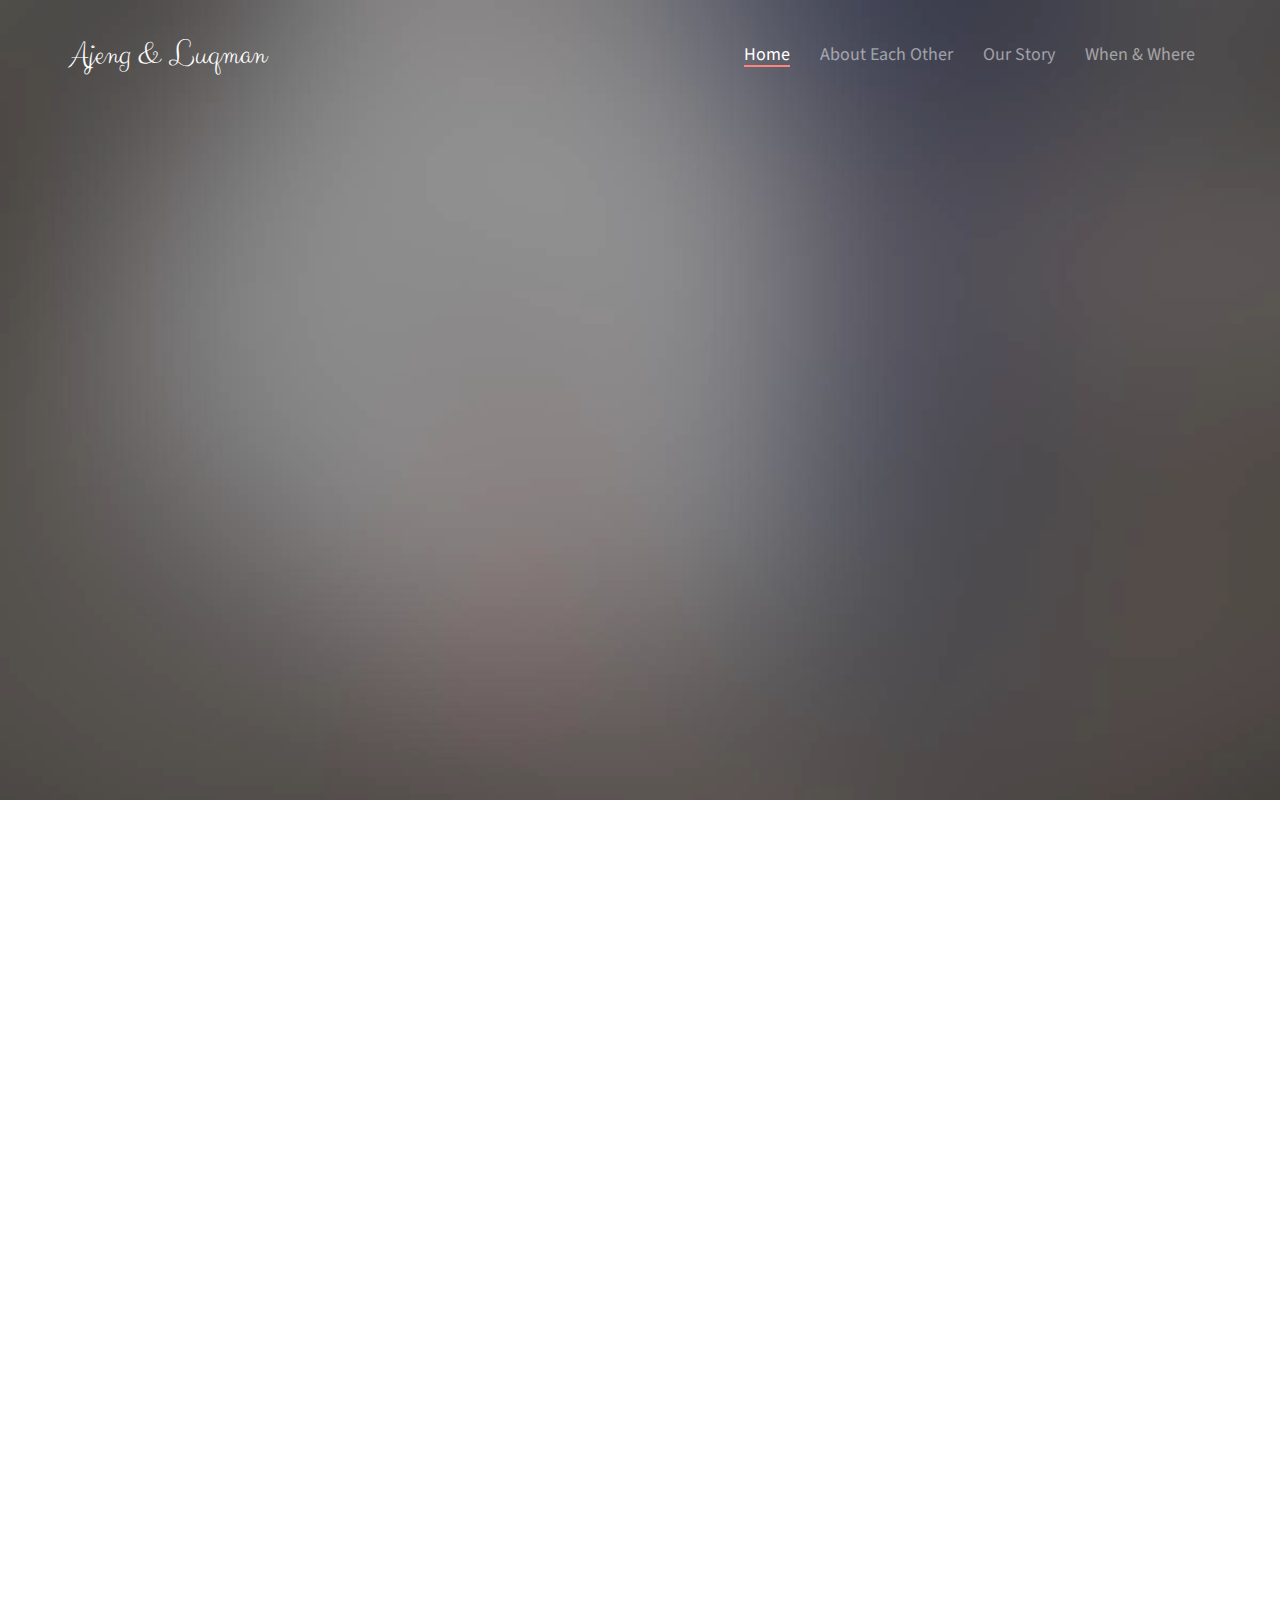
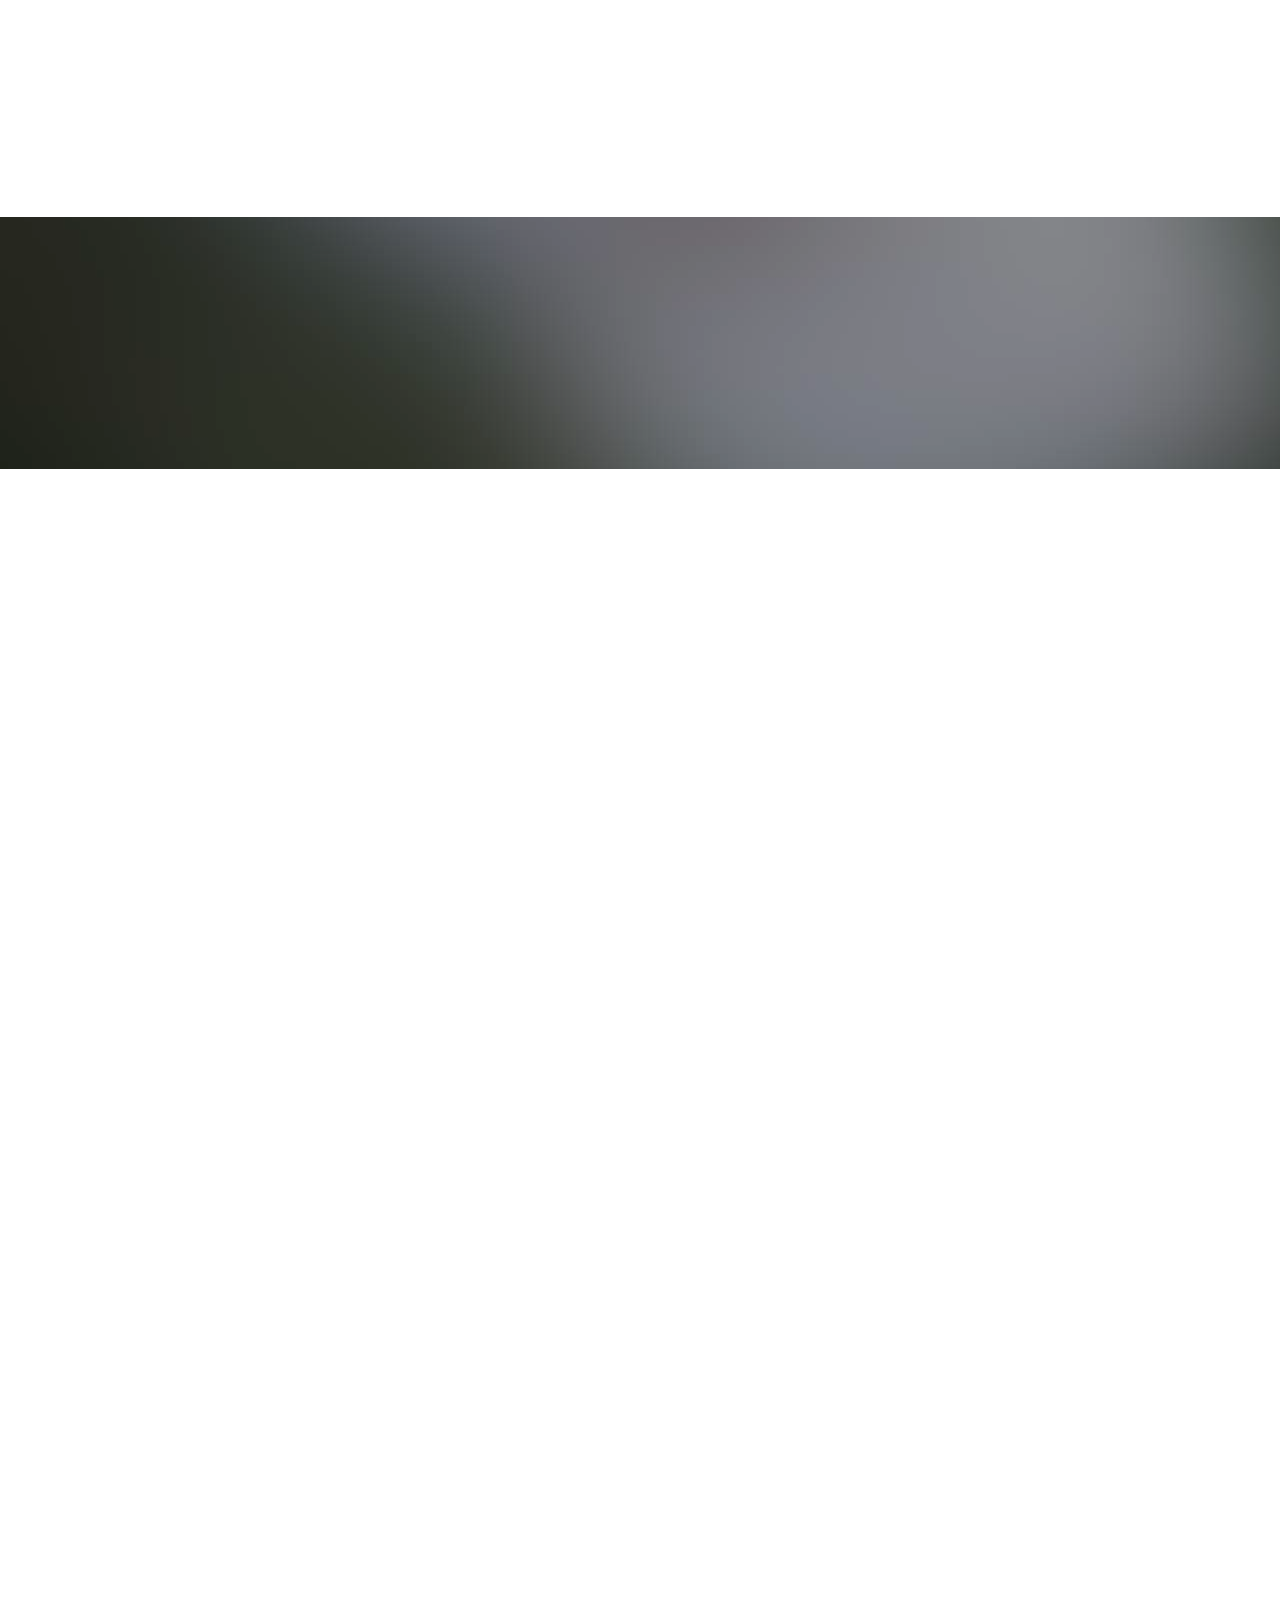
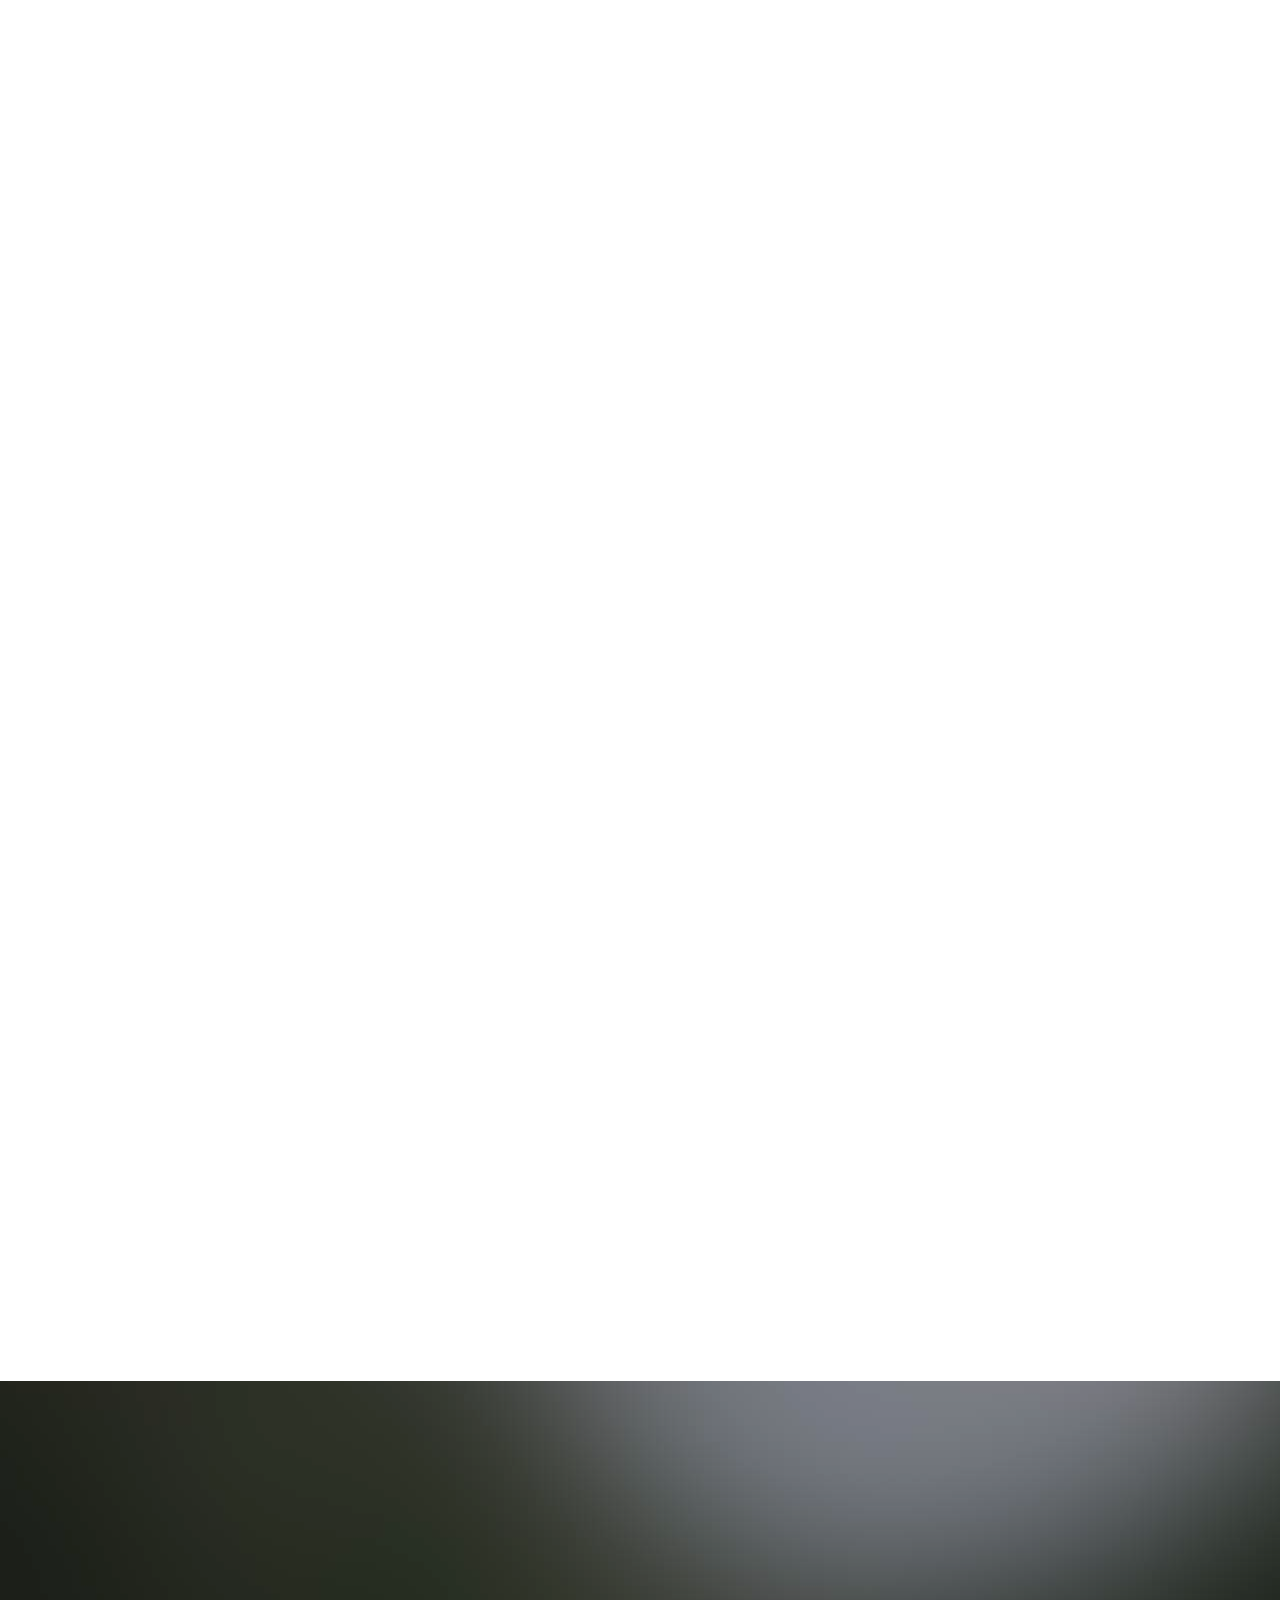
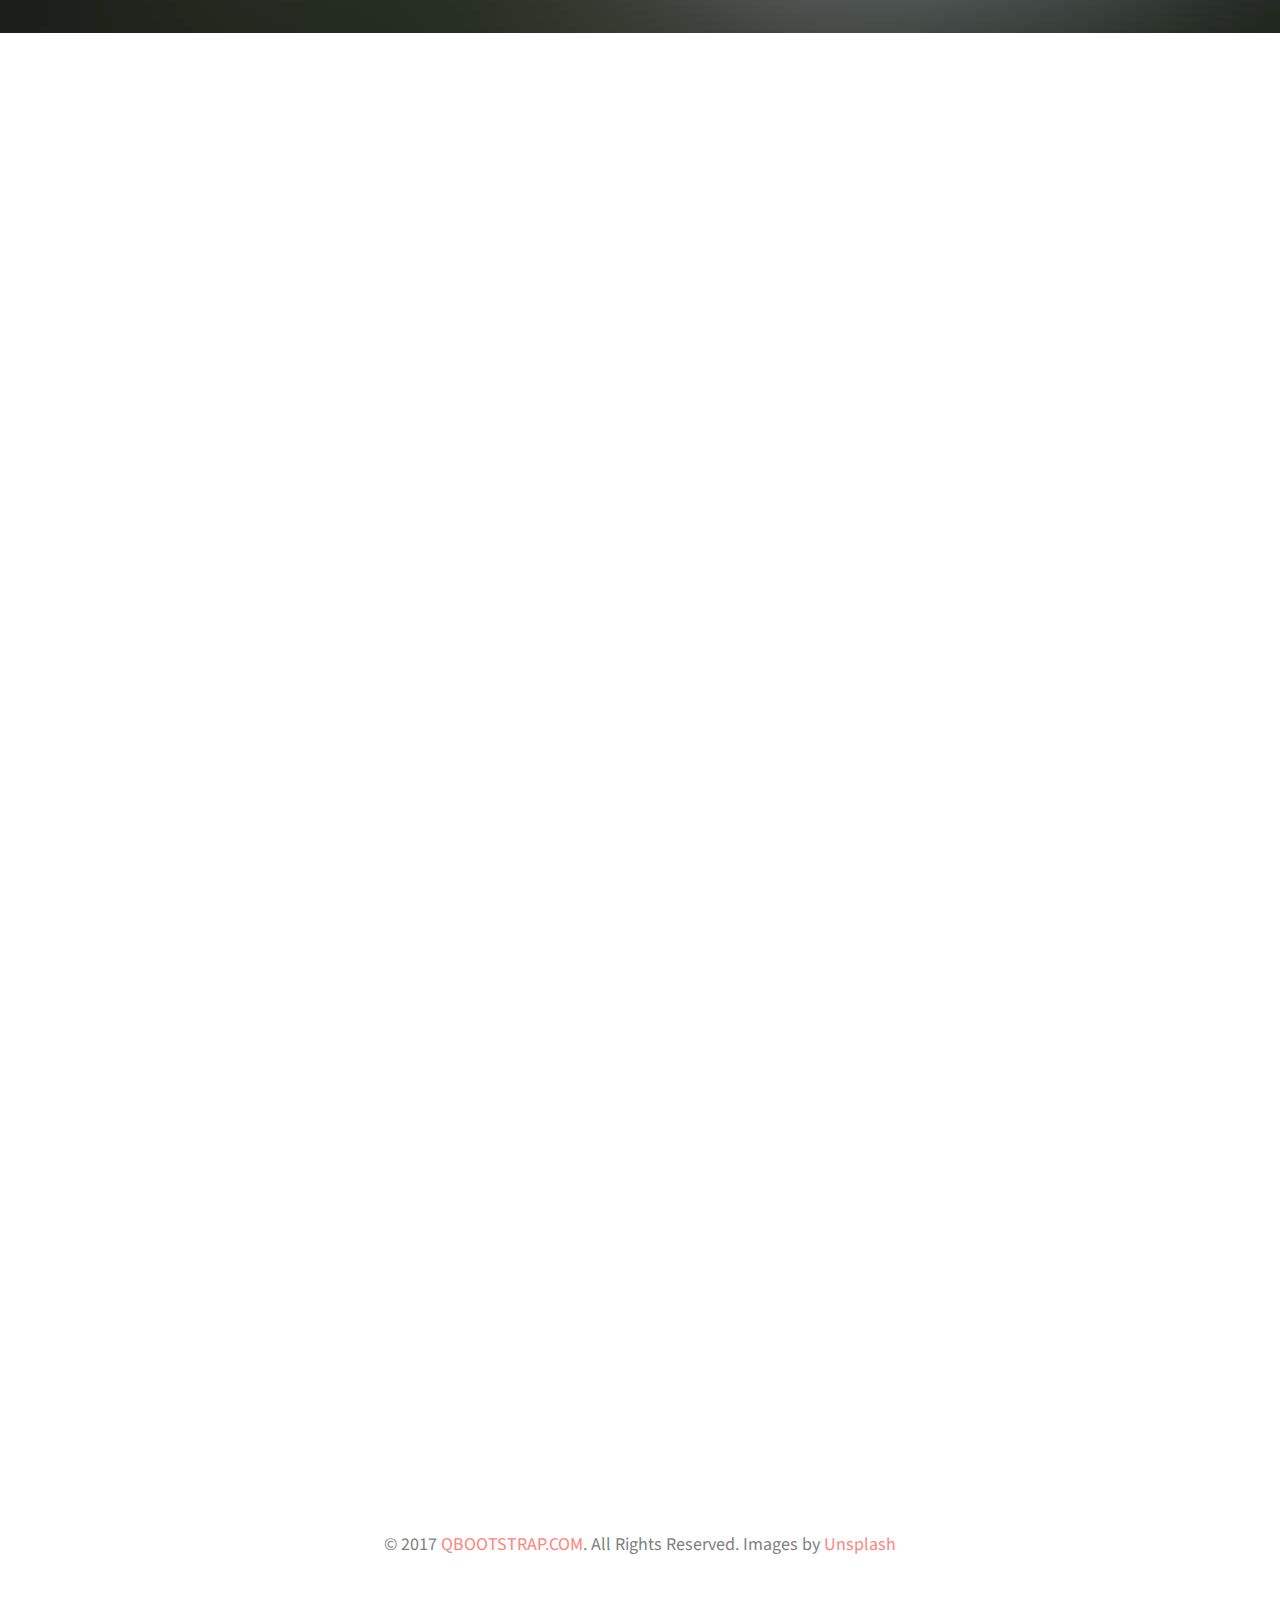
==== ajeng/index.html @ b1084ea9 "add wedding mini site" ====
<!DOCTYPE html>
<!--[if lt IE 7]>      <html class="no-js lt-ie9 lt-ie8 lt-ie7"> <![endif]-->
<!--[if IE 7]>         <html class="no-js lt-ie9 lt-ie8"> <![endif]-->
<!--[if IE 8]>         <html class="no-js lt-ie9"> <![endif]-->
<!--[if gt IE 8]><!--> <html class="no-js"> <!--<![endif]-->
	<head>
	<meta charset="utf-8">
	<meta http-equiv="X-UA-Compatible" content="IE=edge">
	<title>Ajeng & Luqman</title>
	<meta name="viewport" content="width=device-width, initial-scale=1">
	<meta name="description" content="Free HTML5 Template by QBOOTSTRAP.COM" />
	<meta name="keywords" content="free html5, free template, free bootstrap, html5, css3, mobile first, responsive" />
	<meta name="author" content="QBOOTSTRAP.COM" />

  <!-- 
	//////////////////////////////////////////////////////

	FREE HTML5 TEMPLATE 
	DESIGNED & DEVELOPED by QBOOTSTRAP.COM
		
	Website: 		http://qbootstrap.com/
	Email: 			info@qbootstrap.com
	Twitter: 		http://twitter.com/Q_bootstrap
	Facebook: 		https://www.facebook.com/Qbootstrap
	//////////////////////////////////////////////////////
	 -->

  	<!-- Facebook and Twitter integration -->
	<meta property="og:title" content=""/>
	<meta property="og:image" content=""/>
	<meta property="og:url" content=""/>
	<meta property="og:site_name" content=""/>
	<meta property="og:description" content=""/>
	<meta name="twitter:title" content="" />
	<meta name="twitter:image" content="" />
	<meta name="twitter:url" content="" />
	<meta name="twitter:card" content="" />

	<!-- Place favicon.ico and apple-touch-icon.png in the root directory -->
	<link rel="shortcut icon" href="favicon.ico">

	<link href='https://fonts.googleapis.com/css?family=Source+Sans+Pro:400,300,600,400italic,700' rel='stylesheet' type='text/css'>
	<link href="https://fonts.googleapis.com/css?family=Clicker+Script" rel="stylesheet">
	
	<!-- Animate.css -->
	<link rel="stylesheet" href="css/animate.css">
	<!-- Icomoon Icon Fonts-->
	<link rel="stylesheet" href="css/icomoon.css">
	<!-- Simple Line Icons -->
	<link rel="stylesheet" href="css/simple-line-icons.css">
	<!-- Owl Carousel -->
	<link rel="stylesheet" href="css/owl.carousel.min.css">
	<link rel="stylesheet" href="css/owl.theme.default.min.css">
	<!-- Magnific popup  -->
	<link rel="stylesheet" href="css/magnific-popup.css">
	<!-- Bootstrap  -->
	<link rel="stylesheet" href="css/bootstrap.css">
	
	<link rel="stylesheet" href="css/style.css">

	<!-- Modernizr JS -->
	<script src="js/modernizr-2.6.2.min.js"></script>
	<!-- FOR IE9 below -->
	<!--[if lt IE 9]>
	<script src="js/respond.min.js"></script>
	<![endif]-->

	</head>
	<body>
	<header role="banner" id="qbootstrap-header">
		<div class="container">
			<!-- <div class="row"> -->
		    <nav class="navbar navbar-default">
	        <div class="navbar-header">
	        	<!-- Mobile Toggle Menu Button -->
				<a href="#" class="js-qbootstrap-nav-toggle qbootstrap-nav-toggle" data-toggle="collapse" data-target="#navbar" aria-expanded="false" aria-controls="navbar"><i></i></a>
	          	<a class="navbar-brand" href="index.html">Ajeng &amp; Luqman</a> 
	        </div>
	        <div id="navbar" class="navbar-collapse collapse">
	          <ul class="nav navbar-nav navbar-right">
	            <li class="active"><a href="#" data-nav-section="home"><span>Home</span></a></li>
	            <li><a href="#" data-nav-section="groom-bride"><span>About Each Other</span></a></li>
	            <li><a href="#" data-nav-section="story"><span>Our Story</span></a></li>
	            <li><a href="#" data-nav-section="when-where"><span>When &amp; Where</span></a></li>
	          </ul>
	        </div>
		    </nav>
		  <!-- </div> -->
	  </div>
	</header>
	
	<div class="qbootstrap-hero" data-section="home">
		<div class="qbootstrap-overlay"></div>
		<div class="qbootstrap-cover text-center" data-stellar-background-ratio="0.5" style="background-image: url(images/cover_bg_3.jpg);">
			<div class="display-t">
				<div class="display-tc">
					<div class="container">
						<div class="col-md-10 col-md-offset-1">
							<div class="animate-box svg-sm colored">
								<img src="images/Bismillah_Calligraphy6.svg" class="svg" alt="Free HTML5 Bootstrap Template by QBootstrap.com">
								<h1 class="holder"><span>The Wedding of</span></h1>
								<h2>Ajeng &amp; Luqman</h2>
								<p>28.07.2019</p>
							</div>
						</div>
					</div>
				</div>
			</div>
		</div>
	</div>

	<div id="qbootstrap-couple" class="qbootstrap-section-gray">
		<div class="container">
			<div class="row animate-box">
				<div class="col-md-8 col-md-offset-2 animate-box">
					<div class="col-md-12 text-center section-heading svg-sm colored">
						<img src="images/flaticon/svg/005-two.svg" class="svg" alt="Free HTML5 Bootstrap Template by QBootstrap.com">
						<h2>Are Getting Married</h2>
						<p><strong>on July 28, 2019 &mdash; Pasar Minggu, Jakarta</strong></p>
					</div>
				</div>
			</div>
			<div class="row animate-box">
				<div class="col-md-8 col-md-offset-2 text-center">
						<div class="col-md-5 col-sm-5 col-xs-5 nopadding">
							<img src="images/bride.jpg" class="img-responsive" alt="Free HTML5 Bootstrap Template by QBootstrap.com">
							<h3>Wilujeng Laksmi</h3>
							<span>Bride</span>
						</div>
					
					<div class="col-md-2 col-sm-2 col-xs-2 nopadding"><h2 class="amp-center"><img src="images/flaticon/svg/003-luxury.svg" class="svg img-responsive" alt="Free HTML5 Bootstrap Template by QBootstrap.com"></h2></div>
					<div class="col-md-5 col-sm-5 col-xs-5 nopadding">
						<img src="images/groom.jpg" class="img-responsive" alt="Free HTML5 Bootstrap Template by QBootstrap.com">
						<h3>Luqman Sungkar</h3>
						<span>Groom</span>
					</div>
				</div>
			</div>
		</div>
	</div>
	
	<div id="qbootstrap-countdown" data-stellar-background-ratio="0.5" style="background-image: url(images/cover_bg_2.jpg);" data-section="wedding-day">
		<div class="overlay"></div>
		<div class="display-over">
			<div class="container">
				<div class="row animate-box">
					<div class="col-md-12 section-heading text-center svg-sm colored">
						<img src="images/flaticon/svg/006-flower-bell-outline-design-variant-with-vines-and-leaves.svg" class="svg" alt="Free HTML5 Bootstrap Template by QBootstrap.com">
						<h2 class="">The Wedding Day</h2>
						<span class="datewed">Ahad, 28 Juli 2019</span>
					</div>
				</div>
				<div class="row animate-box">
					<div class="col-md-8 col-md-offset-2 text-center">
						<p class="countdown">
							<span id="days"></span>
							<span id="hours"></span>
							<span id="minutes"></span>
							<span id="seconds"></span>
						</p>
					</div>
				</div>
			</div>
		</div>
	</div>

	<div id="qbootstrap-groom-bride" data-section="groom-bride">
		<div class="container">
			<div class="row animate-box">
				<div class="col-md-8 col-md-offset-2">
					<div class="col-md-12 text-center section-heading svg-sm-2 colored">
						<h2>About Each Other</h2>
					</div>
				</div>
			</div>
			<div class="row">
				<div class="col-md-6">
					<div class="couple bride text-center animate-box">
						<img src="images/bride.jpg" class="img-responsive" alt="Free HTML5 Bootstrap Template by QBootstrap.com">
						<div class="desc">
							<h2>Wilujeng Laksmi</h2>
							<p>Pada dasarnya saya tidak banyak berbicara dan bercerita. Hanya kepada sebagian orang, yang saya nyaman kepadanya, atau orang tersebut menunjukkan antusiasme terhadap cerita saya, barulah saya bisa bercerita banyak. Ajeng memenuhi kedua kriteria tersebut. Ditambah lagi, kami memiliki cukup banyak kemiripan walau di hal-hal sepele seperti hobi dan selera humor. Momen-momen mengobrol bersama Ajeng selalu menjadi momen yang saya nantikan. Selalu menyenangkan rasanya berbicara dengannya. Saya sering membayangkan, ingin menjalani hidup bersama orang yang seperti itu. Sayangnya saya tidak segera menyadari perasaan tersebut. </p>

							<p>Perlu waktu cukup lama bagi saya untuk menyadari perasaan saya kepada Ajeng. Ternyata yang saya cari, sudah berada tak jauh dari saya. Segera setelah memahami perasaan tersebut, saya mencoba memantapkan hati. Berdoa, meminta petunjuk kepada yang maha mengetahui. Saya pun memahami bahwa mencari pasangan hidup, tidak sekedar mencari teman ngobrol saja. Pasangan hidup tersebut akan menjadi partner saya dalam melakukan ibadah terpanjang dalam hidup saya, in syaa Allah. Oleh karena itu, saya pun memulai usaha untuk mengenal Ajeng lebih jauh.</p>

							<p>Hasil dari proses mengenal tersebut jauh melebihi ekspektasi saya. Ajeng lebih dari sekedar teman mengobrol yang asik. Ajeng memiliki pengetahuan agama yang baik, cita-cita yang mulia, visi hidup yang sejalan dengan saya, sifat yang lembut, dan banyak lagi hal lainnya yang membuat saya merasa mantap untuk melanjutkan ke jenjang yang lebih serius. Pilihan ini merupakan pilihan yang saya sandarkan keputusannya, baik-tidaknya, kepada Allah. Saya yakin, Allah akan halangi jika keputusan yang saya ambil buruk bagi saya, dan Allah akan mudahkan jika keputusan tersebut baik bagi saya. Maasyaa Allah, banyak sekali kemudahan yang Allah berikan dalam ikhtiar saya untuk menuju pernikahan dengan Ajeng. Begitu pula rasa tenang dan yakin yang terus menerus ada dalam hati saya. Dua hal yang tidak saya rasakan dalam ikhtiar-ikhtiar saya sebelumnya.</p>
								
							<p>In syaa Allah, bersama Ajeng, usaha mencapai Jannah-Nya menjadi lebih menyenangkan dan bermakna<br>
								Semoga Allah mampukan kami untuk mencapai Jannah-Nya</p>
						</div>
					</div>
				</div>
				<div class="col-md-6">
					<div class="couple groom text-center animate-box">
						<img src="images/groom.jpg" class="img-responsive" alt="Free HTML5 Bootstrap Template by QBootstrap.com">
						<div class="desc">
							<h2>Luqman Sungkar</h2>
							<p>Saya pernah membayangkan diri saya menikah di usia muda. Namun meski sudah pernah dibayangkan, mendapat ajakan dari seorang laki-laki untuk berproses menuju pernikahan, seperti mendapat kejutan di hari yang bukan ulang tahunmu atau seperti hujan di tengah kemarau panjang. Namun lagi, betapapun mengejutkannya, hujan di kemarau panjang selalu saja menyejukkan. Serta mendapatkan kejutan meski di hari yang salah, tetap saja menyenangkan.</p>
							<p>Bicara mengenai perkenalan, saya tidak sebaik itu mengenal seorang Luqman Sungkar. Hanya sebagian kecil saja, dari yang terlihat sehari-hari. Saya hanya mengetahui beberapa cerita di masa lalunya. Tentang hewan kecil yang berenang di tempat penyimpanan air milik sekolahnya. Tentang seorang anak laki-laki yang berangan menjadi astronot. Tentang mimpi-mimpi besarnya yang begitu mulia –semoga Allah swt memampukannya.</p>
							<p>Salah satu bagian terbaik dari mengenalnya adalah, bagaimana ia berinteraksi dengan ketiga adiknya, bagaimana sikap santunnya kepada sang ibu, dan betapa ia mengidolakan ayahnya.</p>
							<p>Bila menikah butuh proses pengenalan yang lama, maka saya tidak akan siap menikah dengannya. Tidak saat ini, tidak di hari-hari berikutnya. Namun saya percaya, bahwa pernikahan adalah belajar menerima seluas-luasnya. Sehingga seluruh informasi tidak esensial yang diketahui sebelumnya, menjadi tak begitu bermakna.</p>
							<p>Menerima lamarannya adalah sebuah keberanian yang tidak saya duga bisa saya lakukan. Sekaligus menghadirkan perasaan yang hangat dan tenang. Alasannya begitu sederhana dan tidak dibuat-buat : Sebab dialah orangnya.
							Meski konon pernikahan itu berat, setidaknya saya bersyukur: kelak di sepanjang perjalanan, saya punya teman bercerita yang paling menyenangkan yang pernah saya temui. Semoga Allah swt senantiasa meridhoi perjalanan kami.</p>
							<p>Bila pernikahan adalah ibadah<br>
							Maka bersama dengannya tak akan pernah sia-sia<br>
							Maka bersama dengannya, insyaAllah kami melangkah sedikit lebih dekat kepada-Nya.</p>
						</div>
					</div>
				</div>
				
			</div>
		</div>
	</div>

	<div id="qbootstrap-testimonials" class="qbootstrap-greetings" data-section="greetings" data-stellar-background-ratio="0.5" style="background-image: url(images/cover_bg_1.jpg);">
		<div class="overlay"></div>	
		</div>

	<div id="qbootstrap-story" data-section="story">
		<div class="container">
			<div class="row animate-box">
				<div class="col-md-8 col-md-offset-2">
					<div class="col-md-12 text-center section-heading svg-sm-2">
						<img src="images/flaticon/svg/003-luxury.svg" class="svg" alt="Free HTML5 Bootstrap Template by QBootstrap.com">
						<h2>Our Story</h2>
					</div>
				</div>
			</div>
			<div class="row">
				<div class="col-md-12">
					<ul class="timeline animate-box">
						<li class="animate-box">
							<div class="timeline-badge" style="background-image:url(images/couple-1.jpg);"></div>
							<div class="timeline-panel">
								<div class="overlay"></div>
								<div class="timeline-heading">
								</div>
								<div class="timeline-body">
									<p>Pertama kali Ajeng bekerja di Flip. Saat itu Ajeng dan Luqman belum begitu menyadari kehadiran satu sama lain. Tidak ada kesan yang istimewa, semua interaksi dan pembicaraan dilakukan dalam konteks pekerjaan.</p>
								</div>
							</div>
						</li>
						<li class="timeline-inverted animate-box">
							<div class="timeline-badge" style="background-image:url(images/couple-2.jpg);"></div>
							<div class="timeline-panel">
								<div class="overlay overlay-2"></div>
								<div class="timeline-body">
									<p>Pertengahan Januari niat untuk membuka hubungan yang lebih serius, membawa Luqman berinteraksi dan berbincang lebih jauh dengan Ajeng. Sedangkan Ajeng sendiri mendapati Luqman sebagai lawan bicara yang menyenangkan. Ajeng tertarik dengan semua cerita dan ide-ide diskusi yang Luqman berikan. Mereka memiliki ketertarikan yang sama pada buku, film, dan beberapa kegiatan di samping pekerjaan. Dalam masa ini, Luqman mengumpulkan keberanian untuk mengajukan sebuah pertanyaan penting. Sedangkan Ajeng berusaha menata hati agar tak jatuh hati terlebih dahulu.</p>
								</div>
							</div>
						</li>
						<li class="animate-box">
							<div class="timeline-badge" style="background-image:url(images/couple-3.jpg);"></div>
							<div class="timeline-panel">
								<div class="overlay"></div>
								<div class="timeline-body">
									<p>Kecocokkan satu sama lain, dukungan orang tua, serta do’a-do’a yang menguatkan keyakinan, membuat Luqman memberanikan diri untuk menanyakan keinginannya untuk melakukan proses menuju pernikahan dengan Ajeng. Permintaan yang datang tiba-tiba tersebut akhirnya dijawab Ajeng satu pekan kemudian. Proses dilanjutkan dengan didampingi murabbi masing-masing.</p>
								</div>
							</div>
						</li>
						<li class="timeline-inverted animate-box">
							<div class="timeline-badge" style="background-image:url(images/couple-4.jpg);"></div>
							<div class="timeline-panel">
								<div class="overlay overlay-2"></div>
								<div class="timeline-body">
									<p>Di pertengahan Ramadhan, Ajeng dan Luqman didampingi murabbi masing-masing melakukan nazhar pertama, di kantor salah satu murabbi mereka. Pertemuan tersebut sangat singkat. Hanya ada beberapa pertanyaan penting dan mendasar yang ditanyakan. Keesokan harinya, kedua belah pihak menyatakan kesediaannya untuk melanjutkan proses.</p>
								</div>
							</div>
						</li>
						<li class="animate-box">
							<div class="timeline-badge" style="background-image:url(images/couple-5.jpg);"></div>
							<div class="timeline-panel">
								<div class="overlay"></div>
								<div class="timeline-body">
									<p>Tepat satu bulan setelah Luqman bertanya pada Ajeng mengenai niatnya, ia datang seorang diri ke rumah Ajeng. Hari itu adalah pertama kali Luqman menjabat tangan seorang ayah dari perempuan yang insyaAllah akan ia nikahi. Di hari itu, Luqman memperkenalkan dirinya secara langsung di depan keluarga Ajeng. Kedatangannya disambut dengan hangat, orang tua Ajeng sepenuhnya menerima kehadiran Luqman.</p>
								</div>
							</div>
						</li>
						<li class="timeline-inverted animate-box">
							<div class="timeline-badge" style="background-image:url(images/couple-6.jpg);"></div>
							<div class="timeline-panel">
								<div class="overlay overlay-2"></div>
								<div class="timeline-body">
									<p>Orang tua Luqman datang ke rumah Ajeng. Ketika itu, dimulailah pembicaraan mengenai khitbah dan pernikahan. Restu kedua belah pihak orang tua telah mengiringi. Tak hanya Ajeng dan Luqman, kedua orang tua mereka tengah mempersiapkan diterimanya anggota keluarga baru yang terjalin lewat pernikahan putra dan putrinya.</p>
								</div>
							</div>
						</li>
						<li class="animate-box">
							<div class="timeline-badge" style="background-image:url(images/couple-7.jpg);"></div>
							<div class="timeline-panel">
								<div class="overlay"></div>
								<div class="timeline-heading">
									<h3 class="timeline-title">Khitbah</h3>
								</div>
								<div class="timeline-body">
									<p>Tepat dua bulan setelah proses pertama dari rangkaian ta’aruf, Luqman dan beberapa perwakilan keluarga besarnya, datang ke rumah salah satu bude Ajeng. Hari itu, diwakilkan seorang perantara, Luqman melamar Ajeng di hadapan keluarga besarnya. Kedua keluarga saling menyambut dengan bahagia dan suka cita. Tinggal menghitung hari sebelum hari pernikahan tiba.</p>
								</div>
							</div>
						</li>
						<li class="timeline-inverted animate-box">
							<div class="timeline-badge" style="background-image:url(images/couple-8.jpg);"></div>
							<div class="timeline-panel">
								<div class="overlay overlay-2"></div>
								<div class="timeline-heading">
									<h3 class="timeline-title">In syaa Allah Menikah</h3>
								</div>
								<div class="timeline-body">
									<p></p>
								</div>
							</div>
						</li>
			    	</ul>
				</div>
			</div>
		</div>
	</div>
	

	<div id="qbootstrap-testimonials" class="qbootstrap-greetings" data-section="greetings" data-stellar-background-ratio="0.5" style="background-image: url(images/cover_bg_1.jpg);">
	<div class="overlay"></div>	
	</div>

	<div id="qbootstrap-when-where" data-section="when-where">
		<div class="container">
			<div class="row animate-box">
				<div class="col-md-8 col-md-offset-2">
					<div class="col-md-12 text-center section-heading svg-sm colored">
						<img src="images/flaticon/svg/005-two.svg" class="svg" alt="Free HTML5 Bootstrap Template by QBootstrap.com">
						<h2>Akad &amp; Walimatul 'Urs</h2>
						<div class="row">
					</div>
					</div>
				</div>
			</div>
			<div class="row row-bottom-padded-md">
				<div class="col-md-6 text-center animate-box">
					<div class="wedding-events">
						<div class="desc">
							<h3>Akad Nikah</h3>
							<div class="row">
								<div class="col-md-2 col-md-push-5">
									<div class="icon-tip">
										<span class="icon"><i class="icon-heart-o"></i></span>
									</div>
								</div>
								<div class="col-md-5 col-md-pull-1">
									<div class="date">
										<i class="icon-calendar"></i>
										<span>Ahad</span>
										<span>28 Juli 2019</span>
									</div>
								</div>
								<div class="col-md-5 col-md-pull-1">
									<div class="date">
										<i class="icon-clock2"></i>
										<span>08:00</span>
										<span>09:00</span>
									</div>
								</div>
							</div>
						</div>
					</div>
				</div>
				<div class="col-md-6 text-center animate-box">
					<div class="wedding-events">
						<div class="desc">
							<h3>Walimatul 'Urs</h3>
							<div class="row">
								<div class="col-md-2 col-md-push-5">
									<div class="icon-tip">
										<span class="icon"><i class="icon-heart-o"></i></span>
									</div>
								</div>
								<div class="col-md-5 col-md-pull-1">
									<div class="date">
										<i class="icon-calendar"></i>
										<span>Ahad</span>
										<span>28 Juli 2019</span>
									</div>
								</div>
								<div class="col-md-5 col-md-pull-1">
									<div class="date">
										<i class="icon-clock2"></i>
										<span>11:00</span>
										<span>13:00</span>
									</div>
								</div>
							</div>
						</div>
					</div>
				</div>
			</div>
			<div class="row">
				<div class="col-md-12">
					<div id="map" class="qbootstrap-map">
						<iframe src="https://www.google.com/maps/embed?pb=!1m18!1m12!1m3!1d3965.964479935704!2d106.84302775036504!3d-6.26840196308825!2m3!1f0!2f0!3f0!3m2!1i1024!2i768!4f13.1!3m3!1m2!1s0x2e69f2463b9e4ad3%3A0x6799f1fb2db9305b!2sMasjid+Nurul+Badar!5e0!3m2!1sid!2sid!4v1562260552574!5m2!1sid!2sid" style="width: 100%" height="450" frameborder="0" style="border:0" allowfullscreen></iframe>
					</div>
				</div>
			</div>
		</div>
		</div>
	</div>

	<footer id="footer" role="contentinfo">
		<div class="container">
			<div class="row row-bottom-padded-sm">
				<div class="col-md-12">
					<p class="copyright text-center">&copy; 2017 <a href="https://qbootstrap.com">QBOOTSTRAP.COM</a>. All Rights Reserved. Images by <a href="http://unsplash.com/" target="_blank">Unsplash</a></p>
				</div>
			</div>
		</div>
	</footer>
	
	
	<!-- jQuery -->
	<script src="js/jquery.min.js"></script>
	<!-- jQuery Easing -->
	<script src="js/jquery.easing.1.3.js"></script>
	<!-- Bootstrap -->
	<script src="js/bootstrap.min.js"></script>
	<!-- Waypoints -->
	<script src="js/jquery.waypoints.min.js"></script>
	<!-- YTPlayer -->
	<script src="js/jquery.mb.YTPlayer.min.js"></script>
	<!-- Flexslider -->
	<script src="js/jquery.flexslider-min.js"></script>
	<!-- Owl Carousel -->
	<script src="js/owl.carousel.min.js"></script>
	<!-- Parallax -->
	<script src="js/jquery.stellar.min.js"></script>
	<!-- Magnific Popup -->
	<script src="js/jquery.magnific-popup.min.js"></script>
	<script src="js/magnific-popup-options.js"></script>
	<!-- Main JS (Do not remove) -->
	<script src="js/main.js"></script>

	</body>
</html>
---- ajeng/css/icomoon.css ----
@font-face {
	font-family: 'icomoon';
	src:url('../fonts/icomoon/icomoon.eot?qtatmt');
	src:url('../fonts/icomoon/icomoon.eot?qtatmt#iefix') format('embedded-opentype'),
		url('../fonts/icomoon/icomoon.ttf?qtatmt') format('truetype'),
		url('../fonts/icomoon/icomoon.woff?qtatmt') format('woff'),
		url('../fonts/icomoon/icomoon.svg?qtatmt#icomoon') format('svg');
	font-weight: normal;
	font-style: normal;
}

[class^="icon-"], [class*=" icon-"] {
	font-family: 'icomoon';
	speak: none;
	font-style: normal;
	font-weight: normal;
	font-variant: normal;
	text-transform: none;
	line-height: 1;

	/* Better Font Rendering =========== */
	-webkit-font-smoothing: antialiased;
	-moz-osx-font-smoothing: grayscale;
}

.icon-glass:before {
	content: "\f000";
}
.icon-music:before {
	content: "\f001";
}
.icon-search2:before {
	content: "\f002";
}
.icon-envelope-o:before {
	content: "\f003";
}
.icon-heart:before {
	content: "\f004";
}
.icon-star:before {
	content: "\f005";
}
.icon-star-o:before {
	content: "\f006";
}
.icon-user:before {
	content: "\f007";
}
.icon-film:before {
	content: "\f008";
}
.icon-th-large:before {
	content: "\f009";
}
.icon-th:before {
	content: "\f00a";
}
.icon-th-list:before {
	content: "\f00b";
}
.icon-check:before {
	content: "\f00c";
}
.icon-close:before {
	content: "\f00d";
}
.icon-remove:before {
	content: "\f00d";
}
.icon-times:before {
	content: "\f00d";
}
.icon-search-plus:before {
	content: "\f00e";
}
.icon-search-minus:before {
	content: "\f010";
}
.icon-power-off:before {
	content: "\f011";
}
.icon-signal:before {
	content: "\f012";
}
.icon-cog:before {
	content: "\f013";
}
.icon-gear:before {
	content: "\f013";
}
.icon-trash-o:before {
	content: "\f014";
}
.icon-home:before {
	content: "\f015";
}
.icon-file-o:before {
	content: "\f016";
}
.icon-clock-o:before {
	content: "\f017";
}
.icon-road:before {
	content: "\f018";
}
.icon-download:before {
	content: "\f019";
}
.icon-arrow-circle-o-down:before {
	content: "\f01a";
}
.icon-arrow-circle-o-up:before {
	content: "\f01b";
}
.icon-inbox:before {
	content: "\f01c";
}
.icon-play-circle-o:before {
	content: "\f01d";
}
.icon-repeat2:before {
	content: "\f01e";
}
.icon-rotate-right:before {
	content: "\f01e";
}
.icon-refresh:before {
	content: "\f021";
}
.icon-list-alt:before {
	content: "\f022";
}
.icon-lock:before {
	content: "\f023";
}
.icon-flag:before {
	content: "\f024";
}
.icon-headphones:before {
	content: "\f025";
}
.icon-volume-off:before {
	content: "\f026";
}
.icon-volume-down:before {
	content: "\f027";
}
.icon-volume-up:before {
	content: "\f028";
}
.icon-qrcode:before {
	content: "\f029";
}
.icon-barcode:before {
	content: "\f02a";
}
.icon-tag:before {
	content: "\f02b";
}
.icon-tags:before {
	content: "\f02c";
}
.icon-book:before {
	content: "\f02d";
}
.icon-bookmark:before {
	content: "\f02e";
}
.icon-print:before {
	content: "\f02f";
}
.icon-camera:before {
	content: "\f030";
}
.icon-font:before {
	content: "\f031";
}
.icon-bold:before {
	content: "\f032";
}
.icon-italic:before {
	content: "\f033";
}
.icon-text-height:before {
	content: "\f034";
}
.icon-text-width:before {
	content: "\f035";
}
.icon-align-left:before {
	content: "\f036";
}
.icon-align-center2:before {
	content: "\f037";
}
.icon-align-right:before {
	content: "\f038";
}
.icon-align-justify2:before {
	content: "\f039";
}
.icon-list:before {
	content: "\f03a";
}
.icon-dedent:before {
	content: "\f03b";
}
.icon-outdent:before {
	content: "\f03b";
}
.icon-indent:before {
	content: "\f03c";
}
.icon-video-camera:before {
	content: "\f03d";
}
.icon-image:before {
	content: "\f03e";
}
.icon-photo:before {
	content: "\f03e";
}
.icon-picture-o:before {
	content: "\f03e";
}
.icon-pencil:before {
	content: "\f040";
}
.icon-map-marker:before {
	content: "\f041";
}
.icon-adjust:before {
	content: "\f042";
}
.icon-tint:before {
	content: "\f043";
}
.icon-edit:before {
	content: "\f044";
}
.icon-pencil-square-o:before {
	content: "\f044";
}
.icon-share-square-o:before {
	content: "\f045";
}
.icon-check-square-o:before {
	content: "\f046";
}
.icon-arrows:before {
	content: "\f047";
}
.icon-step-backward:before {
	content: "\f048";
}
.icon-fast-backward:before {
	content: "\f049";
}
.icon-backward:before {
	content: "\f04a";
}
.icon-play2:before {
	content: "\f04b";
}
.icon-pause2:before {
	content: "\f04c";
}
.icon-stop2:before {
	content: "\f04d";
}
.icon-forward:before {
	content: "\f04e";
}
.icon-fast-forward2:before {
	content: "\f050";
}
.icon-step-forward:before {
	content: "\f051";
}
.icon-eject:before {
	content: "\f052";
}
.icon-chevron-left:before {
	content: "\f053";
}
.icon-chevron-right:before {
	content: "\f054";
}
.icon-plus-circle:before {
	content: "\f055";
}
.icon-minus-circle:before {
	content: "\f056";
}
.icon-times-circle:before {
	content: "\f057";
}
.icon-check-circle:before {
	content: "\f058";
}
.icon-question-circle:before {
	content: "\f059";
}
.icon-info-circle:before {
	content: "\f05a";
}
.icon-crosshairs:before {
	content: "\f05b";
}
.icon-times-circle-o:before {
	content: "\f05c";
}
.icon-check-circle-o:before {
	content: "\f05d";
}
.icon-ban2:before {
	content: "\f05e";
}
.icon-arrow-left:before {
	content: "\f060";
}
.icon-arrow-right:before {
	content: "\f061";
}
.icon-arrow-up:before {
	content: "\f062";
}
.icon-arrow-down:before {
	content: "\f063";
}
.icon-mail-forward:before {
	content: "\f064";
}
.icon-share:before {
	content: "\f064";
}
.icon-expand2:before {
	content: "\f065";
}
.icon-compress:before {
	content: "\f066";
}
.icon-plus:before {
	content: "\f067";
}
.icon-minus:before {
	content: "\f068";
}
.icon-asterisk:before {
	content: "\f069";
}
.icon-exclamation-circle:before {
	content: "\f06a";
}
.icon-gift:before {
	content: "\f06b";
}
.icon-leaf:before {
	content: "\f06c";
}
.icon-fire:before {
	content: "\f06d";
}
.icon-eye:before {
	content: "\f06e";
}
.icon-eye-slash:before {
	content: "\f070";
}
.icon-exclamation-triangle:before {
	content: "\f071";
}
.icon-warning:before {
	content: "\f071";
}
.icon-plane:before {
	content: "\f072";
}
.icon-calendar:before {
	content: "\f073";
}
.icon-random:before {
	content: "\f074";
}
.icon-comment:before {
	content: "\f075";
}
.icon-magnet:before {
	content: "\f076";
}
.icon-chevron-up:before {
	content: "\f077";
}
.icon-chevron-down:before {
	content: "\f078";
}
.icon-retweet:before {
	content: "\f079";
}
.icon-shopping-cart:before {
	content: "\f07a";
}
.icon-folder:before {
	content: "\f07b";
}
.icon-folder-open:before {
	content: "\f07c";
}
.icon-arrows-v:before {
	content: "\f07d";
}
.icon-arrows-h:before {
	content: "\f07e";
}
.icon-bar-chart:before {
	content: "\f080";
}
.icon-bar-chart-o:before {
	content: "\f080";
}
.icon-twitter-square:before {
	content: "\f081";
}
.icon-facebook-square:before {
	content: "\f082";
}
.icon-camera-retro:before {
	content: "\f083";
}
.icon-key:before {
	content: "\f084";
}
.icon-cogs:before {
	content: "\f085";
}
.icon-gears:before {
	content: "\f085";
}
.icon-comments:before {
	content: "\f086";
}
.icon-thumbs-o-up:before {
	content: "\f087";
}
.icon-thumbs-o-down:before {
	content: "\f088";
}
.icon-star-half:before {
	content: "\f089";
}
.icon-heart-o:before {
	content: "\f08a";
}
.icon-sign-out:before {
	content: "\f08b";
}
.icon-linkedin-square:before {
	content: "\f08c";
}
.icon-thumb-tack:before {
	content: "\f08d";
}
.icon-external-link:before {
	content: "\f08e";
}
.icon-sign-in:before {
	content: "\f090";
}
.icon-trophy:before {
	content: "\f091";
}
.icon-github-square:before {
	content: "\f092";
}
.icon-upload:before {
	content: "\f093";
}
.icon-lemon-o:before {
	content: "\f094";
}
.icon-phone:before {
	content: "\f095";
}
.icon-square-o:before {
	content: "\f096";
}
.icon-bookmark-o:before {
	content: "\f097";
}
.icon-phone-square:before {
	content: "\f098";
}
.icon-twitter:before {
	content: "\f099";
}
.icon-facebook:before {
	content: "\f09a";
}
.icon-facebook-f:before {
	content: "\f09a";
}
.icon-github:before {
	content: "\f09b";
}
.icon-unlock2:before {
	content: "\f09c";
}
.icon-credit-card:before {
	content: "\f09d";
}
.icon-feed:before {
	content: "\f09e";
}
.icon-rss:before {
	content: "\f09e";
}
.icon-hdd-o:before {
	content: "\f0a0";
}
.icon-bullhorn:before {
	content: "\f0a1";
}
.icon-bell-o:before {
	content: "\f0a2";
}
.icon-certificate:before {
	content: "\f0a3";
}
.icon-hand-o-right:before {
	content: "\f0a4";
}
.icon-hand-o-left:before {
	content: "\f0a5";
}
.icon-hand-o-up:before {
	content: "\f0a6";
}
.icon-hand-o-down:before {
	content: "\f0a7";
}
.icon-arrow-circle-left:before {
	content: "\f0a8";
}
.icon-arrow-circle-right:before {
	content: "\f0a9";
}
.icon-arrow-circle-up:before {
	content: "\f0aa";
}
.icon-arrow-circle-down:before {
	content: "\f0ab";
}
.icon-globe:before {
	content: "\f0ac";
}
.icon-wrench:before {
	content: "\f0ad";
}
.icon-tasks:before {
	content: "\f0ae";
}
.icon-filter:before {
	content: "\f0b0";
}
.icon-briefcase:before {
	content: "\f0b1";
}
.icon-arrows-alt:before {
	content: "\f0b2";
}
.icon-group:before {
	content: "\f0c0";
}
.icon-users:before {
	content: "\f0c0";
}
.icon-chain:before {
	content: "\f0c1";
}
.icon-link:before {
	content: "\f0c1";
}
.icon-cloud:before {
	content: "\f0c2";
}
.icon-flask:before {
	content: "\f0c3";
}
.icon-cut:before {
	content: "\f0c4";
}
.icon-scissors:before {
	content: "\f0c4";
}
.icon-copy:before {
	content: "\f0c5";
}
.icon-files-o:before {
	content: "\f0c5";
}
.icon-paperclip:before {
	content: "\f0c6";
}
.icon-floppy-o:before {
	content: "\f0c7";
}
.icon-save:before {
	content: "\f0c7";
}
.icon-square:before {
	content: "\f0c8";
}
.icon-bars:before {
	content: "\f0c9";
}
.icon-navicon:before {
	content: "\f0c9";
}
.icon-reorder:before {
	content: "\f0c9";
}
.icon-list-ul:before {
	content: "\f0ca";
}
.icon-list-ol:before {
	content: "\f0cb";
}
.icon-strikethrough:before {
	content: "\f0cc";
}
.icon-underline:before {
	content: "\f0cd";
}
.icon-table:before {
	content: "\f0ce";
}
.icon-magic:before {
	content: "\f0d0";
}
.icon-truck:before {
	content: "\f0d1";
}
.icon-pinterest:before {
	content: "\f0d2";
}
.icon-pinterest-square:before {
	content: "\f0d3";
}
.icon-google-plus-square:before {
	content: "\f0d4";
}
.icon-google-plus:before {
	content: "\f0d5";
}
.icon-money:before {
	content: "\f0d6";
}
.icon-caret-down:before {
	content: "\f0d7";
}
.icon-caret-up:before {
	content: "\f0d8";
}
.icon-caret-left:before {
	content: "\f0d9";
}
.icon-caret-right:before {
	content: "\f0da";
}
.icon-columns2:before {
	content: "\f0db";
}
.icon-sort:before {
	content: "\f0dc";
}
.icon-unsorted:before {
	content: "\f0dc";
}
.icon-sort-desc:before {
	content: "\f0dd";
}
.icon-sort-down:before {
	content: "\f0dd";
}
.icon-sort-asc:before {
	content: "\f0de";
}
.icon-sort-up:before {
	content: "\f0de";
}
.icon-envelope:before {
	content: "\f0e0";
}
.icon-linkedin:before {
	content: "\f0e1";
}
.icon-rotate-left:before {
	content: "\f0e2";
}
.icon-undo:before {
	content: "\f0e2";
}
.icon-gavel:before {
	content: "\f0e3";
}
.icon-legal:before {
	content: "\f0e3";
}
.icon-dashboard:before {
	content: "\f0e4";
}
.icon-tachometer:before {
	content: "\f0e4";
}
.icon-comment-o:before {
	content: "\f0e5";
}
.icon-comments-o:before {
	content: "\f0e6";
}
.icon-bolt:before {
	content: "\f0e7";
}
.icon-flash:before {
	content: "\f0e7";
}
.icon-sitemap:before {
	content: "\f0e8";
}
.icon-umbrella2:before {
	content: "\f0e9";
}
.icon-clipboard:before {
	content: "\f0ea";
}
.icon-paste:before {
	content: "\f0ea";
}
.icon-lightbulb-o:before {
	content: "\f0eb";
}
.icon-exchange:before {
	content: "\f0ec";
}
.icon-cloud-download2:before {
	content: "\f0ed";
}
.icon-cloud-upload2:before {
	content: "\f0ee";
}
.icon-user-md:before {
	content: "\f0f0";
}
.icon-stethoscope:before {
	content: "\f0f1";
}
.icon-suitcase:before {
	content: "\f0f2";
}
.icon-bell:before {
	content: "\f0f3";
}
.icon-coffee:before {
	content: "\f0f4";
}
.icon-cutlery:before {
	content: "\f0f5";
}
.icon-file-text-o:before {
	content: "\f0f6";
}
.icon-building-o:before {
	content: "\f0f7";
}
.icon-hospital-o:before {
	content: "\f0f8";
}
.icon-ambulance:before {
	content: "\f0f9";
}
.icon-medkit:before {
	content: "\f0fa";
}
.icon-fighter-jet:before {
	content: "\f0fb";
}
.icon-beer:before {
	content: "\f0fc";
}
.icon-h-square:before {
	content: "\f0fd";
}
.icon-plus-square:before {
	content: "\f0fe";
}
.icon-angle-double-left:before {
	content: "\f100";
}
.icon-angle-double-right:before {
	content: "\f101";
}
.icon-angle-double-up:before {
	content: "\f102";
}
.icon-angle-double-down:before {
	content: "\f103";
}
.icon-angle-left:before {
	content: "\f104";
}
.icon-angle-right:before {
	content: "\f105";
}
.icon-angle-up:before {
	content: "\f106";
}
.icon-angle-down:before {
	content: "\f107";
}
.icon-desktop:before {
	content: "\f108";
}
.icon-laptop:before {
	content: "\f109";
}
.icon-tablet:before {
	content: "\f10a";
}
.icon-mobile:before {
	content: "\f10b";
}
.icon-mobile-phone:before {
	content: "\f10b";
}
.icon-circle-o:before {
	content: "\f10c";
}
.icon-quote-left:before {
	content: "\f10d";
}
.icon-quote-right:before {
	content: "\f10e";
}
.icon-spinner:before {
	content: "\f110";
}
.icon-circle:before {
	content: "\f111";
}
.icon-mail-reply:before {
	content: "\f112";
}
.icon-reply:before {
	content: "\f112";
}
.icon-github-alt:before {
	content: "\f113";
}
.icon-folder-o:before {
	content: "\f114";
}
.icon-folder-open-o:before {
	content: "\f115";
}
.icon-smile-o:before {
	content: "\f118";
}
.icon-frown-o:before {
	content: "\f119";
}
.icon-meh-o:before {
	content: "\f11a";
}
.icon-gamepad:before {
	content: "\f11b";
}
.icon-keyboard-o:before {
	content: "\f11c";
}
.icon-flag-o:before {
	content: "\f11d";
}
.icon-flag-checkered:before {
	content: "\f11e";
}
.icon-terminal:before {
	content: "\f120";
}
.icon-code:before {
	content: "\f121";
}
.icon-mail-reply-all:before {
	content: "\f122";
}
.icon-reply-all:before {
	content: "\f122";
}
.icon-star-half-empty:before {
	content: "\f123";
}
.icon-star-half-full:before {
	content: "\f123";
}
.icon-star-half-o:before {
	content: "\f123";
}
.icon-location-arrow:before {
	content: "\f124";
}
.icon-crop:before {
	content: "\f125";
}
.icon-code-fork:before {
	content: "\f126";
}
.icon-chain-broken:before {
	content: "\f127";
}
.icon-unlink:before {
	content: "\f127";
}
.icon-question:before {
	content: "\f128";
}
.icon-info:before {
	content: "\f129";
}
.icon-exclamation:before {
	content: "\f12a";
}
.icon-superscript:before {
	content: "\f12b";
}
.icon-subscript:before {
	content: "\f12c";
}
.icon-eraser:before {
	content: "\f12d";
}
.icon-puzzle-piece:before {
	content: "\f12e";
}
.icon-microphone2:before {
	content: "\f130";
}
.icon-microphone-slash:before {
	content: "\f131";
}
.icon-shield:before {
	content: "\f132";
}
.icon-calendar-o:before {
	content: "\f133";
}
.icon-fire-extinguisher:before {
	content: "\f134";
}
.icon-rocket:before {
	content: "\f135";
}
.icon-maxcdn:before {
	content: "\f136";
}
.icon-chevron-circle-left:before {
	content: "\f137";
}
.icon-chevron-circle-right:before {
	content: "\f138";
}
.icon-chevron-circle-up:before {
	content: "\f139";
}
.icon-chevron-circle-down:before {
	content: "\f13a";
}
.icon-html5:before {
	content: "\f13b";
}
.icon-css3:before {
	content: "\f13c";
}
.icon-anchor2:before {
	content: "\f13d";
}
.icon-unlock-alt:before {
	content: "\f13e";
}
.icon-bullseye:before {
	content: "\f140";
}
.icon-ellipsis-h:before {
	content: "\f141";
}
.icon-ellipsis-v:before {
	content: "\f142";
}
.icon-rss-square:before {
	content: "\f143";
}
.icon-play-circle:before {
	content: "\f144";
}
.icon-ticket:before {
	content: "\f145";
}
.icon-minus-square:before {
	content: "\f146";
}
.icon-minus-square-o:before {
	content: "\f147";
}
.icon-level-up:before {
	content: "\f148";
}
.icon-level-down:before {
	content: "\f149";
}
.icon-check-square:before {
	content: "\f14a";
}
.icon-pencil-square:before {
	content: "\f14b";
}
.icon-external-link-square:before {
	content: "\f14c";
}
.icon-share-square:before {
	content: "\f14d";
}
.icon-compass:before {
	content: "\f14e";
}
.icon-caret-square-o-down:before {
	content: "\f150";
}
.icon-toggle-down:before {
	content: "\f150";
}
.icon-caret-square-o-up:before {
	content: "\f151";
}
.icon-toggle-up:before {
	content: "\f151";
}
.icon-caret-square-o-right:before {
	content: "\f152";
}
.icon-toggle-right:before {
	content: "\f152";
}
.icon-eur:before {
	content: "\f153";
}
.icon-euro:before {
	content: "\f153";
}
.icon-gbp:before {
	content: "\f154";
}
.icon-dollar:before {
	content: "\f155";
}
.icon-usd:before {
	content: "\f155";
}
.icon-inr:before {
	content: "\f156";
}
.icon-rupee:before {
	content: "\f156";
}
.icon-cny:before {
	content: "\f157";
}
.icon-jpy:before {
	content: "\f157";
}
.icon-rmb:before {
	content: "\f157";
}
.icon-yen:before {
	content: "\f157";
}
.icon-rouble:before {
	content: "\f158";
}
.icon-rub:before {
	content: "\f158";
}
.icon-ruble:before {
	content: "\f158";
}
.icon-krw:before {
	content: "\f159";
}
.icon-won:before {
	content: "\f159";
}
.icon-bitcoin:before {
	content: "\f15a";
}
.icon-btc:before {
	content: "\f15a";
}
.icon-file2:before {
	content: "\f15b";
}
.icon-file-text:before {
	content: "\f15c";
}
.icon-sort-alpha-asc:before {
	content: "\f15d";
}
.icon-sort-alpha-desc:before {
	content: "\f15e";
}
.icon-sort-amount-asc:before {
	content: "\f160";
}
.icon-sort-amount-desc:before {
	content: "\f161";
}
.icon-sort-numeric-asc:before {
	content: "\f162";
}
.icon-sort-numeric-desc:before {
	content: "\f163";
}
.icon-thumbs-up:before {
	content: "\f164";
}
.icon-thumbs-down:before {
	content: "\f165";
}
.icon-youtube-square:before {
	content: "\f166";
}
.icon-youtube:before {
	content: "\f167";
}
.icon-xing:before {
	content: "\f168";
}
.icon-xing-square:before {
	content: "\f169";
}
.icon-youtube-play:before {
	content: "\f16a";
}
.icon-dropbox:before {
	content: "\f16b";
}
.icon-stack-overflow:before {
	content: "\f16c";
}
.icon-instagram:before {
	content: "\f16d";
}
.icon-flickr:before {
	content: "\f16e";
}
.icon-adn:before {
	content: "\f170";
}
.icon-bitbucket:before {
	content: "\f171";
}
.icon-bitbucket-square:before {
	content: "\f172";
}
.icon-tumblr:before {
	content: "\f173";
}
.icon-tumblr-square:before {
	content: "\f174";
}
.icon-long-arrow-down:before {
	content: "\f175";
}
.icon-long-arrow-up:before {
	content: "\f176";
}
.icon-long-arrow-left:before {
	content: "\f177";
}
.icon-long-arrow-right:before {
	content: "\f178";
}
.icon-apple:before {
	content: "\f179";
}
.icon-windows:before {
	content: "\f17a";
}
.icon-android:before {
	content: "\f17b";
}
.icon-linux:before {
	content: "\f17c";
}
.icon-dribbble:before {
	content: "\f17d";
}
.icon-skype:before {
	content: "\f17e";
}
.icon-foursquare:before {
	content: "\f180";
}
.icon-trello:before {
	content: "\f181";
}
.icon-female:before {
	content: "\f182";
}
.icon-male:before {
	content: "\f183";
}
.icon-gittip:before {
	content: "\f184";
}
.icon-gratipay:before {
	content: "\f184";
}
.icon-sun-o:before {
	content: "\f185";
}
.icon-moon-o:before {
	content: "\f186";
}
.icon-archive:before {
	content: "\f187";
}
.icon-bug:before {
	content: "\f188";
}
.icon-vk:before {
	content: "\f189";
}
.icon-weibo:before {
	content: "\f18a";
}
.icon-renren:before {
	content: "\f18b";
}
.icon-pagelines:before {
	content: "\f18c";
}
.icon-stack-exchange:before {
	content: "\f18d";
}
.icon-arrow-circle-o-right:before {
	content: "\f18e";
}
.icon-arrow-circle-o-left:before {
	content: "\f190";
}
.icon-caret-square-o-left:before {
	content: "\f191";
}
.icon-toggle-left:before {
	content: "\f191";
}
.icon-dot-circle-o:before {
	content: "\f192";
}
.icon-wheelchair:before {
	content: "\f193";
}
.icon-vimeo-square:before {
	content: "\f194";
}
.icon-try:before {
	content: "\f195";
}
.icon-turkish-lira:before {
	content: "\f195";
}
.icon-plus-square-o:before {
	content: "\f196";
}
.icon-space-shuttle:before {
	content: "\f197";
}
.icon-slack:before {
	content: "\f198";
}
.icon-envelope-square:before {
	content: "\f199";
}
.icon-wordpress:before {
	content: "\f19a";
}
.icon-openid:before {
	content: "\f19b";
}
.icon-bank:before {
	content: "\f19c";
}
.icon-institution:before {
	content: "\f19c";
}
.icon-university:before {
	content: "\f19c";
}
.icon-graduation-cap:before {
	content: "\f19d";
}
.icon-mortar-board:before {
	content: "\f19d";
}
.icon-yahoo:before {
	content: "\f19e";
}
.icon-google:before {
	content: "\f1a0";
}
.icon-reddit:before {
	content: "\f1a1";
}
.icon-reddit-square:before {
	content: "\f1a2";
}
.icon-stumbleupon-circle:before {
	content: "\f1a3";
}
.icon-stumbleupon:before {
	content: "\f1a4";
}
.icon-delicious:before {
	content: "\f1a5";
}
.icon-digg:before {
	content: "\f1a6";
}
.icon-pied-piper:before {
	content: "\f1a7";
}
.icon-pied-piper-alt:before {
	content: "\f1a8";
}
.icon-drupal:before {
	content: "\f1a9";
}
.icon-joomla:before {
	content: "\f1aa";
}
.icon-language:before {
	content: "\f1ab";
}
.icon-fax:before {
	content: "\f1ac";
}
.icon-building:before {
	content: "\f1ad";
}
.icon-child:before {
	content: "\f1ae";
}
.icon-paw:before {
	content: "\f1b0";
}
.icon-spoon:before {
	content: "\f1b1";
}
.icon-cube:before {
	content: "\f1b2";
}
.icon-cubes:before {
	content: "\f1b3";
}
.icon-behance:before {
	content: "\f1b4";
}
.icon-behance-square:before {
	content: "\f1b5";
}
.icon-steam:before {
	content: "\f1b6";
}
.icon-steam-square:before {
	content: "\f1b7";
}
.icon-recycle:before {
	content: "\f1b8";
}
.icon-automobile:before {
	content: "\f1b9";
}
.icon-car:before {
	content: "\f1b9";
}
.icon-cab:before {
	content: "\f1ba";
}
.icon-taxi:before {
	content: "\f1ba";
}
.icon-tree:before {
	content: "\f1bb";
}
.icon-spotify:before {
	content: "\f1bc";
}
.icon-deviantart:before {
	content: "\f1bd";
}
.icon-soundcloud:before {
	content: "\f1be";
}
.icon-database:before {
	content: "\f1c0";
}
.icon-file-pdf-o:before {
	content: "\f1c1";
}
.icon-file-word-o:before {
	content: "\f1c2";
}
.icon-file-excel-o:before {
	content: "\f1c3";
}
.icon-file-powerpoint-o:before {
	content: "\f1c4";
}
.icon-file-image-o:before {
	content: "\f1c5";
}
.icon-file-photo-o:before {
	content: "\f1c5";
}
.icon-file-picture-o:before {
	content: "\f1c5";
}
.icon-file-archive-o:before {
	content: "\f1c6";
}
.icon-file-zip-o:before {
	content: "\f1c6";
}
.icon-file-audio-o:before {
	content: "\f1c7";
}
.icon-file-sound-o:before {
	content: "\f1c7";
}
.icon-file-movie-o:before {
	content: "\f1c8";
}
.icon-file-video-o:before {
	content: "\f1c8";
}
.icon-file-code-o:before {
	content: "\f1c9";
}
.icon-vine:before {
	content: "\f1ca";
}
.icon-codepen:before {
	content: "\f1cb";
}
.icon-jsfiddle:before {
	content: "\f1cc";
}
.icon-life-bouy:before {
	content: "\f1cd";
}
.icon-life-buoy:before {
	content: "\f1cd";
}
.icon-life-ring:before {
	content: "\f1cd";
}
.icon-life-saver:before {
	content: "\f1cd";
}
.icon-support:before {
	content: "\f1cd";
}
.icon-circle-o-notch:before {
	content: "\f1ce";
}
.icon-ra:before {
	content: "\f1d0";
}
.icon-rebel:before {
	content: "\f1d0";
}
.icon-empire:before {
	content: "\f1d1";
}
.icon-ge:before {
	content: "\f1d1";
}
.icon-git-square:before {
	content: "\f1d2";
}
.icon-git:before {
	content: "\f1d3";
}
.icon-hacker-news:before {
	content: "\f1d4";
}
.icon-y-combinator-square:before {
	content: "\f1d4";
}
.icon-yc-square:before {
	content: "\f1d4";
}
.icon-tencent-weibo:before {
	content: "\f1d5";
}
.icon-qq:before {
	content: "\f1d6";
}
.icon-wechat:before {
	content: "\f1d7";
}
.icon-weixin:before {
	content: "\f1d7";
}
.icon-paper-plane:before {
	content: "\f1d8";
}
.icon-send:before {
	content: "\f1d8";
}
.icon-paper-plane-o:before {
	content: "\f1d9";
}
.icon-send-o:before {
	content: "\f1d9";
}
.icon-history:before {
	content: "\f1da";
}
.icon-circle-thin:before {
	content: "\f1db";
}
.icon-header:before {
	content: "\f1dc";
}
.icon-paragraph2:before {
	content: "\f1dd";
}
.icon-sliders:before {
	content: "\f1de";
}
.icon-share-alt:before {
	content: "\f1e0";
}
.icon-share-alt-square:before {
	content: "\f1e1";
}
.icon-bomb:before {
	content: "\f1e2";
}
.icon-futbol-o:before {
	content: "\f1e3";
}
.icon-soccer-ball-o:before {
	content: "\f1e3";
}
.icon-tty:before {
	content: "\f1e4";
}
.icon-binoculars:before {
	content: "\f1e5";
}
.icon-plug:before {
	content: "\f1e6";
}
.icon-slideshare:before {
	content: "\f1e7";
}
.icon-twitch:before {
	content: "\f1e8";
}
.icon-yelp:before {
	content: "\f1e9";
}
.icon-newspaper-o:before {
	content: "\f1ea";
}
.icon-wifi:before {
	content: "\f1eb";
}
.icon-calculator:before {
	content: "\f1ec";
}
.icon-paypal:before {
	content: "\f1ed";
}
.icon-google-wallet:before {
	content: "\f1ee";
}
.icon-cc-visa:before {
	content: "\f1f0";
}
.icon-cc-mastercard:before {
	content: "\f1f1";
}
.icon-cc-discover:before {
	content: "\f1f2";
}
.icon-cc-amex:before {
	content: "\f1f3";
}
.icon-cc-paypal:before {
	content: "\f1f4";
}
.icon-cc-stripe:before {
	content: "\f1f5";
}
.icon-bell-slash:before {
	content: "\f1f6";
}
.icon-bell-slash-o:before {
	content: "\f1f7";
}
.icon-trash:before {
	content: "\f1f8";
}
.icon-copyright:before {
	content: "\f1f9";
}
.icon-at:before {
	content: "\f1fa";
}
.icon-eyedropper:before {
	content: "\f1fb";
}
.icon-paint-brush:before {
	content: "\f1fc";
}
.icon-birthday-cake:before {
	content: "\f1fd";
}
.icon-area-chart:before {
	content: "\f1fe";
}
.icon-pie-chart:before {
	content: "\f200";
}
.icon-line-chart:before {
	content: "\f201";
}
.icon-lastfm:before {
	content: "\f202";
}
.icon-lastfm-square:before {
	content: "\f203";
}
.icon-toggle-off:before {
	content: "\f204";
}
.icon-toggle-on:before {
	content: "\f205";
}
.icon-bicycle:before {
	content: "\f206";
}
.icon-bus:before {
	content: "\f207";
}
.icon-ioxhost:before {
	content: "\f208";
}
.icon-angellist:before {
	content: "\f209";
}
.icon-cc:before {
	content: "\f20a";
}
.icon-ils:before {
	content: "\f20b";
}
.icon-shekel:before {
	content: "\f20b";
}
.icon-sheqel:before {
	content: "\f20b";
}
.icon-meanpath:before {
	content: "\f20c";
}
.icon-buysellads:before {
	content: "\f20d";
}
.icon-connectdevelop:before {
	content: "\f20e";
}
.icon-dashcube:before {
	content: "\f210";
}
.icon-forumbee:before {
	content: "\f211";
}
.icon-leanpub:before {
	content: "\f212";
}
.icon-sellsy:before {
	content: "\f213";
}
.icon-shirtsinbulk:before {
	content: "\f214";
}
.icon-simplybuilt:before {
	content: "\f215";
}
.icon-skyatlas:before {
	content: "\f216";
}
.icon-cart-plus:before {
	content: "\f217";
}
.icon-cart-arrow-down:before {
	content: "\f218";
}
.icon-diamond:before {
	content: "\f219";
}
.icon-ship:before {
	content: "\f21a";
}
.icon-user-secret:before {
	content: "\f21b";
}
.icon-motorcycle:before {
	content: "\f21c";
}
.icon-street-view:before {
	content: "\f21d";
}
.icon-heartbeat:before {
	content: "\f21e";
}
.icon-venus:before {
	content: "\f221";
}
.icon-mars:before {
	content: "\f222";
}
.icon-mercury:before {
	content: "\f223";
}
.icon-intersex:before {
	content: "\f224";
}
.icon-transgender:before {
	content: "\f224";
}
.icon-transgender-alt:before {
	content: "\f225";
}
.icon-venus-double:before {
	content: "\f226";
}
.icon-mars-double:before {
	content: "\f227";
}
.icon-venus-mars:before {
	content: "\f228";
}
.icon-mars-stroke:before {
	content: "\f229";
}
.icon-mars-stroke-v:before {
	content: "\f22a";
}
.icon-mars-stroke-h:before {
	content: "\f22b";
}
.icon-neuter:before {
	content: "\f22c";
}
.icon-genderless:before {
	content: "\f22d";
}
.icon-facebook-official:before {
	content: "\f230";
}
.icon-pinterest-p:before {
	content: "\f231";
}
.icon-whatsapp:before {
	content: "\f232";
}
.icon-server2:before {
	content: "\f233";
}
.icon-user-plus:before {
	content: "\f234";
}
.icon-user-times:before {
	content: "\f235";
}
.icon-bed:before {
	content: "\f236";
}
.icon-hotel:before {
	content: "\f236";
}
.icon-viacoin:before {
	content: "\f237";
}
.icon-train:before {
	content: "\f238";
}
.icon-subway:before {
	content: "\f239";
}
.icon-medium:before {
	content: "\f23a";
}
.icon-y-combinator:before {
	content: "\f23b";
}
.icon-yc:before {
	content: "\f23b";
}
.icon-optin-monster:before {
	content: "\f23c";
}
.icon-opencart:before {
	content: "\f23d";
}
.icon-expeditedssl:before {
	content: "\f23e";
}
.icon-battery-4:before {
	content: "\f240";
}
.icon-battery-full:before {
	content: "\f240";
}
.icon-battery-3:before {
	content: "\f241";
}
.icon-battery-three-quarters:before {
	content: "\f241";
}
.icon-battery-2:before {
	content: "\f242";
}
.icon-battery-half:before {
	content: "\f242";
}
.icon-battery-1:before {
	content: "\f243";
}
.icon-battery-quarter:before {
	content: "\f243";
}
.icon-battery-0:before {
	content: "\f244";
}
.icon-battery-empty:before {
	content: "\f244";
}
.icon-mouse-pointer:before {
	content: "\f245";
}
.icon-i-cursor:before {
	content: "\f246";
}
.icon-object-group:before {
	content: "\f247";
}
.icon-object-ungroup:before {
	content: "\f248";
}
.icon-sticky-note:before {
	content: "\f249";
}
.icon-sticky-note-o:before {
	content: "\f24a";
}
.icon-cc-jcb:before {
	content: "\f24b";
}
.icon-cc-diners-club:before {
	content: "\f24c";
}
.icon-clone:before {
	content: "\f24d";
}
.icon-balance-scale:before {
	content: "\f24e";
}
.icon-hourglass-o:before {
	content: "\f250";
}
.icon-hourglass-1:before {
	content: "\f251";
}
.icon-hourglass-start:before {
	content: "\f251";
}
.icon-hourglass-2:before {
	content: "\f252";
}
.icon-hourglass-half:before {
	content: "\f252";
}
.icon-hourglass-3:before {
	content: "\f253";
}
.icon-hourglass-end:before {
	content: "\f253";
}
.icon-hourglass:before {
	content: "\f254";
}
.icon-hand-grab-o:before {
	content: "\f255";
}
.icon-hand-rock-o:before {
	content: "\f255";
}
.icon-hand-paper-o:before {
	content: "\f256";
}
.icon-hand-stop-o:before {
	content: "\f256";
}
.icon-hand-scissors-o:before {
	content: "\f257";
}
.icon-hand-lizard-o:before {
	content: "\f258";
}
.icon-hand-spock-o:before {
	content: "\f259";
}
.icon-hand-pointer-o:before {
	content: "\f25a";
}
.icon-hand-peace-o:before {
	content: "\f25b";
}
.icon-trademark:before {
	content: "\f25c";
}
.icon-registered:before {
	content: "\f25d";
}
.icon-creative-commons:before {
	content: "\f25e";
}
.icon-gg:before {
	content: "\f260";
}
.icon-gg-circle:before {
	content: "\f261";
}
.icon-tripadvisor:before {
	content: "\f262";
}
.icon-odnoklassniki:before {
	content: "\f263";
}
.icon-odnoklassniki-square:before {
	content: "\f264";
}
.icon-get-pocket:before {
	content: "\f265";
}
.icon-wikipedia-w:before {
	content: "\f266";
}
.icon-safari:before {
	content: "\f267";
}
.icon-chrome:before {
	content: "\f268";
}
.icon-firefox:before {
	content: "\f269";
}
.icon-opera:before {
	content: "\f26a";
}
.icon-internet-explorer:before {
	content: "\f26b";
}
.icon-television:before {
	content: "\f26c";
}
.icon-tv:before {
	content: "\f26c";
}
.icon-contao:before {
	content: "\f26d";
}
.icon-500px:before {
	content: "\f26e";
}
.icon-amazon:before {
	content: "\f270";
}
.icon-calendar-plus-o:before {
	content: "\f271";
}
.icon-calendar-minus-o:before {
	content: "\f272";
}
.icon-calendar-times-o:before {
	content: "\f273";
}
.icon-calendar-check-o:before {
	content: "\f274";
}
.icon-industry:before {
	content: "\f275";
}
.icon-map-pin:before {
	content: "\f276";
}
.icon-map-signs:before {
	content: "\f277";
}
.icon-map-o:before {
	content: "\f278";
}
.icon-map:before {
	content: "\f279";
}
.icon-commenting:before {
	content: "\f27a";
}
.icon-commenting-o:before {
	content: "\f27b";
}
.icon-houzz:before {
	content: "\f27c";
}
.icon-vimeo:before {
	content: "\f27d";
}
.icon-black-tie:before {
	content: "\f27e";
}
.icon-fonticons:before {
	content: "\f280";
}
.icon-eye2:before {
	content: "\e000";
}
.icon-paper-clip:before {
	content: "\e001";
}
.icon-mail2:before {
	content: "\e002";
}
.icon-toggle:before {
	content: "\e003";
}
.icon-layout:before {
	content: "\e004";
}
.icon-link2:before {
	content: "\e005";
}
.icon-bell2:before {
	content: "\e006";
}
.icon-lock2:before {
	content: "\e007";
}
.icon-unlock:before {
	content: "\e008";
}
.icon-ribbon:before {
	content: "\e009";
}
.icon-image2:before {
	content: "\e010";
}
.icon-signal2:before {
	content: "\e011";
}
.icon-target:before {
	content: "\e012";
}
.icon-clipboard2:before {
	content: "\e013";
}
.icon-clock2:before {
	content: "\e014";
}
.icon-watch:before {
	content: "\e015";
}
.icon-air-play:before {
	content: "\e016";
}
.icon-camera2:before {
	content: "\e017";
}
.icon-video2:before {
	content: "\e018";
}
.icon-disc:before {
	content: "\e019";
}
.icon-printer:before {
	content: "\e020";
}
.icon-monitor:before {
	content: "\e021";
}
.icon-server:before {
	content: "\e022";
}
.icon-cog2:before {
	content: "\e023";
}
.icon-heart2:before {
	content: "\e024";
}
.icon-paragraph:before {
	content: "\e025";
}
.icon-align-justify:before {
	content: "\e026";
}
.icon-align-left2:before {
	content: "\e027";
}
.icon-align-center:before {
	content: "\e028";
}
.icon-align-right2:before {
	content: "\e029";
}
.icon-book2:before {
	content: "\e030";
}
.icon-layers2:before {
	content: "\e031";
}
.icon-stack:before {
	content: "\e032";
}
.icon-stack-2:before {
	content: "\e033";
}
.icon-paper:before {
	content: "\e034";
}
.icon-paper-stack:before {
	content: "\e035";
}
.icon-search:before {
	content: "\e036";
}
.icon-zoom-in:before {
	content: "\e037";
}
.icon-zoom-out:before {
	content: "\e038";
}
.icon-reply2:before {
	content: "\e039";
}
.icon-circle-plus:before {
	content: "\e040";
}
.icon-circle-minus:before {
	content: "\e041";
}
.icon-circle-check:before {
	content: "\e042";
}
.icon-circle-cross:before {
	content: "\e043";
}
.icon-square-plus:before {
	content: "\e044";
}
.icon-square-minus:before {
	content: "\e045";
}
.icon-square-check:before {
	content: "\e046";
}
.icon-square-cross:before {
	content: "\e047";
}
.icon-microphone:before {
	content: "\e048";
}
.icon-record:before {
	content: "\e049";
}
.icon-skip-back:before {
	content: "\e050";
}
.icon-rewind:before {
	content: "\e051";
}
.icon-play:before {
	content: "\e052";
}
.icon-pause:before {
	content: "\e053";
}
.icon-stop:before {
	content: "\e054";
}
.icon-fast-forward:before {
	content: "\e055";
}
.icon-skip-forward:before {
	content: "\e056";
}
.icon-shuffle2:before {
	content: "\e057";
}
.icon-repeat:before {
	content: "\e058";
}
.icon-folder2:before {
	content: "\e059";
}
.icon-umbrella:before {
	content: "\e060";
}
.icon-moon2:before {
	content: "\e061";
}
.icon-thermometer2:before {
	content: "\e062";
}
.icon-drop2:before {
	content: "\e063";
}
.icon-sun:before {
	content: "\e064";
}
.icon-cloud2:before {
	content: "\e065";
}
.icon-cloud-upload:before {
	content: "\e066";
}
.icon-cloud-download:before {
	content: "\e067";
}
.icon-upload2:before {
	content: "\e068";
}
.icon-download2:before {
	content: "\e069";
}
.icon-location2:before {
	content: "\e070";
}
.icon-location-2:before {
	content: "\e071";
}
.icon-map2:before {
	content: "\e072";
}
.icon-battery2:before {
	content: "\e073";
}
.icon-head:before {
	content: "\e074";
}
.icon-briefcase2:before {
	content: "\e075";
}
.icon-speech-bubble:before {
	content: "\e076";
}
.icon-anchor:before {
	content: "\e077";
}
.icon-globe2:before {
	content: "\e078";
}
.icon-box2:before {
	content: "\e079";
}
.icon-reload:before {
	content: "\e080";
}
.icon-share2:before {
	content: "\e081";
}
.icon-marquee:before {
	content: "\e082";
}
.icon-marquee-plus:before {
	content: "\e083";
}
.icon-marquee-minus:before {
	content: "\e084";
}
.icon-tag2:before {
	content: "\e085";
}
.icon-power:before {
	content: "\e086";
}
.icon-command:before {
	content: "\e087";
}
.icon-alt:before {
	content: "\e088";
}
.icon-esc:before {
	content: "\e089";
}
.icon-bar-graph2:before {
	content: "\e090";
}
.icon-bar-graph-2:before {
	content: "\e091";
}
.icon-pie-graph:before {
	content: "\e092";
}
.icon-star2:before {
	content: "\e093";
}
.icon-arrow-left2:before {
	content: "\e094";
}
.icon-arrow-right2:before {
	content: "\e095";
}
.icon-arrow-up2:before {
	content: "\e096";
}
.icon-arrow-down2:before {
	content: "\e097";
}
.icon-volume:before {
	content: "\e098";
}
.icon-mute:before {
	content: "\e099";
}
.icon-content-right:before {
	content: "\e100";
}
.icon-content-left:before {
	content: "\e101";
}
.icon-grid2:before {
	content: "\e102";
}
.icon-grid-2:before {
	content: "\e103";
}
.icon-columns:before {
	content: "\e104";
}
.icon-loader:before {
	content: "\e105";
}
.icon-bag:before {
	content: "\e106";
}
.icon-ban:before {
	content: "\e107";
}
.icon-flag2:before {
	content: "\e108";
}
.icon-trash2:before {
	content: "\e109";
}
.icon-expand:before {
	content: "\e110";
}
.icon-contract:before {
	content: "\e111";
}
.icon-maximize:before {
	content: "\e112";
}
.icon-minimize:before {
	content: "\e113";
}
.icon-plus2:before {
	content: "\e114";
}
.icon-minus2:before {
	content: "\e115";
}
.icon-check2:before {
	content: "\e116";
}
.icon-cross2:before {
	content: "\e117";
}
.icon-move:before {
	content: "\e118";
}
.icon-delete:before {
	content: "\e119";
}
.icon-menu2:before {
	content: "\e120";
}
.icon-archive2:before {
	content: "\e121";
}
.icon-inbox2:before {
	content: "\e122";
}
.icon-outbox:before {
	content: "\e123";
}
.icon-file:before {
	content: "\e124";
}
.icon-file-add:before {
	content: "\e125";
}
.icon-file-subtract:before {
	content: "\e126";
}
.icon-help2:before {
	content: "\e127";
}
.icon-open:before {
	content: "\e128";
}
.icon-ellipsis:before {
	content: "\e129";
}
---- ajeng/css/simple-line-icons.css ----
@font-face {
  font-family: 'simple-line-icons';
  src:  url('../fonts/simple-line-icons/Simple-Line-Icons.eot?v=2.2.2');
  src:  url('../fonts/simple-line-icons/Simple-Line-Icons.eot?#iefix&v=2.2.2') format('embedded-opentype'),
        url('../fonts/simple-line-icons/Simple-Line-Icons.ttf?v=2.2.2') format('truetype'),
        url('../fonts/simple-line-icons/Simple-Line-Icons.woff2?v=2.2.2') format('woff2'),
        url('../fonts/simple-line-icons/Simple-Line-Icons.woff?v=2.2.2') format('woff'),
        url('../fonts/simple-line-icons/Simple-Line-Icons.svg?v=2.2.2#simple-line-icons') format('svg');
  font-weight: normal;
  font-style: normal;
}
/*
 Use the following CSS code if you want to have a class per icon.
 Instead of a list of all class selectors, you can use the generic [class*="icon-"] selector, but it's slower:
*/
.icon-user,
.icon-people,
.icon-user-female,
.icon-user-follow,
.icon-user-following,
.icon-user-unfollow,
.icon-login,
.icon-logout,
.icon-emotsmile,
.icon-phone,
.icon-call-end,
.icon-call-in,
.icon-call-out,
.icon-map,
.icon-location-pin,
.icon-direction,
.icon-directions,
.icon-compass,
.icon-layers,
.icon-menu,
.icon-list,
.icon-options-vertical,
.icon-options,
.icon-arrow-down,
.icon-arrow-left,
.icon-arrow-right,
.icon-arrow-up,
.icon-arrow-up-circle,
.icon-arrow-left-circle,
.icon-arrow-right-circle,
.icon-arrow-down-circle,
.icon-check,
.icon-clock,
.icon-plus,
.icon-close,
.icon-trophy,
.icon-screen-smartphone,
.icon-screen-desktop,
.icon-plane,
.icon-notebook,
.icon-mustache,
.icon-mouse,
.icon-magnet,
.icon-energy,
.icon-disc,
.icon-cursor,
.icon-cursor-move,
.icon-crop,
.icon-chemistry,
.icon-speedometer,
.icon-shield,
.icon-screen-tablet,
.icon-magic-wand,
.icon-hourglass,
.icon-graduation,
.icon-ghost,
.icon-game-controller,
.icon-fire,
.icon-eyeglass,
.icon-envelope-open,
.icon-envelope-letter,
.icon-bell,
.icon-badge,
.icon-anchor,
.icon-wallet,
.icon-vector,
.icon-speech,
.icon-puzzle,
.icon-printer,
.icon-present,
.icon-playlist,
.icon-pin,
.icon-picture,
.icon-handbag,
.icon-globe-alt,
.icon-globe,
.icon-folder-alt,
.icon-folder,
.icon-film,
.icon-feed,
.icon-drop,
.icon-drawar,
.icon-docs,
.icon-doc,
.icon-diamond,
.icon-cup,
.icon-calculator,
.icon-bubbles,
.icon-briefcase,
.icon-book-open,
.icon-basket-loaded,
.icon-basket,
.icon-bag,
.icon-action-undo,
.icon-action-redo,
.icon-wrench,
.icon-umbrella,
.icon-trash,
.icon-tag,
.icon-support,
.icon-frame,
.icon-size-fullscreen,
.icon-size-actual,
.icon-shuffle,
.icon-share-alt,
.icon-share,
.icon-rocket,
.icon-question,
.icon-pie-chart,
.icon-pencil,
.icon-note,
.icon-loop,
.icon-home,
.icon-grid,
.icon-graph,
.icon-microphone,
.icon-music-tone-alt,
.icon-music-tone,
.icon-earphones-alt,
.icon-earphones,
.icon-equalizer,
.icon-like,
.icon-dislike,
.icon-control-start,
.icon-control-rewind,
.icon-control-play,
.icon-control-pause,
.icon-control-forward,
.icon-control-end,
.icon-volume-1,
.icon-volume-2,
.icon-volume-off,
.icon-calendar,
.icon-bulb,
.icon-chart,
.icon-ban,
.icon-bubble,
.icon-camrecorder,
.icon-camera,
.icon-cloud-download,
.icon-cloud-upload,
.icon-envelope,
.icon-eye,
.icon-flag,
.icon-heart,
.icon-info,
.icon-key,
.icon-link,
.icon-lock,
.icon-lock-open,
.icon-magnifier,
.icon-magnifier-add,
.icon-magnifier-remove,
.icon-paper-clip,
.icon-paper-plane,
.icon-power,
.icon-refresh,
.icon-reload,
.icon-settings,
.icon-star,
.icon-symble-female,
.icon-symbol-male,
.icon-target,
.icon-credit-card,
.icon-paypal,
.icon-social-tumblr,
.icon-social-twitter,
.icon-social-facebook,
.icon-social-instagram,
.icon-social-linkedin,
.icon-social-pinterest,
.icon-social-github,
.icon-social-gplus,
.icon-social-reddit,
.icon-social-skype,
.icon-social-dribbble,
.icon-social-behance,
.icon-social-foursqare,
.icon-social-soundcloud,
.icon-social-spotify,
.icon-social-stumbleupon,
.icon-social-youtube,
.icon-social-dropbox {
  font-family: 'simple-line-icons';
  speak: none;
  font-style: normal;
  font-weight: normal;
  font-variant: normal;
  text-transform: none;
  line-height: 1;
  /* Better Font Rendering =========== */
  -webkit-font-smoothing: antialiased;
  -moz-osx-font-smoothing: grayscale;
}
.icon-user:before {
  content: "\e005";
}
.icon-people:before {
  content: "\e001";
}
.icon-user-female:before {
  content: "\e000";
}
.icon-user-follow:before {
  content: "\e002";
}
.icon-user-following:before {
  content: "\e003";
}
.icon-user-unfollow:before {
  content: "\e004";
}
.icon-login:before {
  content: "\e066";
}
.icon-logout:before {
  content: "\e065";
}
.icon-emotsmile:before {
  content: "\e021";
}
.icon-phone:before {
  content: "\e600";
}
.icon-call-end:before {
  content: "\e048";
}
.icon-call-in:before {
  content: "\e047";
}
.icon-call-out:before {
  content: "\e046";
}
.icon-map:before {
  content: "\e033";
}
.icon-location-pin:before {
  content: "\e096";
}
.icon-direction:before {
  content: "\e042";
}
.icon-directions:before {
  content: "\e041";
}
.icon-compass:before {
  content: "\e045";
}
.icon-layers:before {
  content: "\e034";
}
.icon-menu:before {
  content: "\e601";
}
.icon-list:before {
  content: "\e067";
}
.icon-options-vertical:before {
  content: "\e602";
}
.icon-options:before {
  content: "\e603";
}
.icon-arrow-down:before {
  content: "\e604";
}
.icon-arrow-left:before {
  content: "\e605";
}
.icon-arrow-right:before {
  content: "\e606";
}
.icon-arrow-up:before {
  content: "\e607";
}
.icon-arrow-up-circle:before {
  content: "\e078";
}
.icon-arrow-left-circle:before {
  content: "\e07a";
}
.icon-arrow-right-circle:before {
  content: "\e079";
}
.icon-arrow-down-circle:before {
  content: "\e07b";
}
.icon-check:before {
  content: "\e080";
}
.icon-clock:before {
  content: "\e081";
}
.icon-plus:before {
  content: "\e095";
}
.icon-close:before {
  content: "\e082";
}
.icon-trophy:before {
  content: "\e006";
}
.icon-screen-smartphone:before {
  content: "\e010";
}
.icon-screen-desktop:before {
  content: "\e011";
}
.icon-plane:before {
  content: "\e012";
}
.icon-notebook:before {
  content: "\e013";
}
.icon-mustache:before {
  content: "\e014";
}
.icon-mouse:before {
  content: "\e015";
}
.icon-magnet:before {
  content: "\e016";
}
.icon-energy:before {
  content: "\e020";
}
.icon-disc:before {
  content: "\e022";
}
.icon-cursor:before {
  content: "\e06e";
}
.icon-cursor-move:before {
  content: "\e023";
}
.icon-crop:before {
  content: "\e024";
}
.icon-chemistry:before {
  content: "\e026";
}
.icon-speedometer:before {
  content: "\e007";
}
.icon-shield:before {
  content: "\e00e";
}
.icon-screen-tablet:before {
  content: "\e00f";
}
.icon-magic-wand:before {
  content: "\e017";
}
.icon-hourglass:before {
  content: "\e018";
}
.icon-graduation:before {
  content: "\e019";
}
.icon-ghost:before {
  content: "\e01a";
}
.icon-game-controller:before {
  content: "\e01b";
}
.icon-fire:before {
  content: "\e01c";
}
.icon-eyeglass:before {
  content: "\e01d";
}
.icon-envelope-open:before {
  content: "\e01e";
}
.icon-envelope-letter:before {
  content: "\e01f";
}
.icon-bell:before {
  content: "\e027";
}
.icon-badge:before {
  content: "\e028";
}
.icon-anchor:before {
  content: "\e029";
}
.icon-wallet:before {
  content: "\e02a";
}
.icon-vector:before {
  content: "\e02b";
}
.icon-speech:before {
  content: "\e02c";
}
.icon-puzzle:before {
  content: "\e02d";
}
.icon-printer:before {
  content: "\e02e";
}
.icon-present:before {
  content: "\e02f";
}
.icon-playlist:before {
  content: "\e030";
}
.icon-pin:before {
  content: "\e031";
}
.icon-picture:before {
  content: "\e032";
}
.icon-handbag:before {
  content: "\e035";
}
.icon-globe-alt:before {
  content: "\e036";
}
.icon-globe:before {
  content: "\e037";
}
.icon-folder-alt:before {
  content: "\e039";
}
.icon-folder:before {
  content: "\e089";
}
.icon-film:before {
  content: "\e03a";
}
.icon-feed:before {
  content: "\e03b";
}
.icon-drop:before {
  content: "\e03e";
}
.icon-drawar:before {
  content: "\e03f";
}
.icon-docs:before {
  content: "\e040";
}
.icon-doc:before {
  content: "\e085";
}
.icon-diamond:before {
  content: "\e043";
}
.icon-cup:before {
  content: "\e044";
}
.icon-calculator:before {
  content: "\e049";
}
.icon-bubbles:before {
  content: "\e04a";
}
.icon-briefcase:before {
  content: "\e04b";
}
.icon-book-open:before {
  content: "\e04c";
}
.icon-basket-loaded:before {
  content: "\e04d";
}
.icon-basket:before {
  content: "\e04e";
}
.icon-bag:before {
  content: "\e04f";
}
.icon-action-undo:before {
  content: "\e050";
}
.icon-action-redo:before {
  content: "\e051";
}
.icon-wrench:before {
  content: "\e052";
}
.icon-umbrella:before {
  content: "\e053";
}
.icon-trash:before {
  content: "\e054";
}
.icon-tag:before {
  content: "\e055";
}
.icon-support:before {
  content: "\e056";
}
.icon-frame:before {
  content: "\e038";
}
.icon-size-fullscreen:before {
  content: "\e057";
}
.icon-size-actual:before {
  content: "\e058";
}
.icon-shuffle:before {
  content: "\e059";
}
.icon-share-alt:before {
  content: "\e05a";
}
.icon-share:before {
  content: "\e05b";
}
.icon-rocket:before {
  content: "\e05c";
}
.icon-question:before {
  content: "\e05d";
}
.icon-pie-chart:before {
  content: "\e05e";
}
.icon-pencil:before {
  content: "\e05f";
}
.icon-note:before {
  content: "\e060";
}
.icon-loop:before {
  content: "\e064";
}
.icon-home:before {
  content: "\e069";
}
.icon-grid:before {
  content: "\e06a";
}
.icon-graph:before {
  content: "\e06b";
}
.icon-microphone:before {
  content: "\e063";
}
.icon-music-tone-alt:before {
  content: "\e061";
}
.icon-music-tone:before {
  content: "\e062";
}
.icon-earphones-alt:before {
  content: "\e03c";
}
.icon-earphones:before {
  content: "\e03d";
}
.icon-equalizer:before {
  content: "\e06c";
}
.icon-like:before {
  content: "\e068";
}
.icon-dislike:before {
  content: "\e06d";
}
.icon-control-start:before {
  content: "\e06f";
}
.icon-control-rewind:before {
  content: "\e070";
}
.icon-control-play:before {
  content: "\e071";
}
.icon-control-pause:before {
  content: "\e072";
}
.icon-control-forward:before {
  content: "\e073";
}
.icon-control-end:before {
  content: "\e074";
}
.icon-volume-1:before {
  content: "\e09f";
}
.icon-volume-2:before {
  content: "\e0a0";
}
.icon-volume-off:before {
  content: "\e0a1";
}
.icon-calendar:before {
  content: "\e075";
}
.icon-bulb:before {
  content: "\e076";
}
.icon-chart:before {
  content: "\e077";
}
.icon-ban:before {
  content: "\e07c";
}
.icon-bubble:before {
  content: "\e07d";
}
.icon-camrecorder:before {
  content: "\e07e";
}
.icon-camera:before {
  content: "\e07f";
}
.icon-cloud-download:before {
  content: "\e083";
}
.icon-cloud-upload:before {
  content: "\e084";
}
.icon-envelope:before {
  content: "\e086";
}
.icon-eye:before {
  content: "\e087";
}
.icon-flag:before {
  content: "\e088";
}
.icon-heart:before {
  content: "\e08a";
}
.icon-info:before {
  content: "\e08b";
}
.icon-key:before {
  content: "\e08c";
}
.icon-link:before {
  content: "\e08d";
}
.icon-lock:before {
  content: "\e08e";
}
.icon-lock-open:before {
  content: "\e08f";
}
.icon-magnifier:before {
  content: "\e090";
}
.icon-magnifier-add:before {
  content: "\e091";
}
.icon-magnifier-remove:before {
  content: "\e092";
}
.icon-paper-clip:before {
  content: "\e093";
}
.icon-paper-plane:before {
  content: "\e094";
}
.icon-power:before {
  content: "\e097";
}
.icon-refresh:before {
  content: "\e098";
}
.icon-reload:before {
  content: "\e099";
}
.icon-settings:before {
  content: "\e09a";
}
.icon-star:before {
  content: "\e09b";
}
.icon-symble-female:before {
  content: "\e09c";
}
.icon-symbol-male:before {
  content: "\e09d";
}
.icon-target:before {
  content: "\e09e";
}
.icon-credit-card:before {
  content: "\e025";
}
.icon-paypal:before {
  content: "\e608";
}
.icon-social-tumblr:before {
  content: "\e00a";
}
.icon-social-twitter:before {
  content: "\e009";
}
.icon-social-facebook:before {
  content: "\e00b";
}
.icon-social-instagram:before {
  content: "\e609";
}
.icon-social-linkedin:before {
  content: "\e60a";
}
.icon-social-pinterest:before {
  content: "\e60b";
}
.icon-social-github:before {
  content: "\e60c";
}
.icon-social-gplus:before {
  content: "\e60d";
}
.icon-social-reddit:before {
  content: "\e60e";
}
.icon-social-skype:before {
  content: "\e60f";
}
.icon-social-dribbble:before {
  content: "\e00d";
}
.icon-social-behance:before {
  content: "\e610";
}
.icon-social-foursqare:before {
  content: "\e611";
}
.icon-social-soundcloud:before {
  content: "\e612";
}
.icon-social-spotify:before {
  content: "\e613";
}
.icon-social-stumbleupon:before {
  content: "\e614";
}
.icon-social-youtube:before {
  content: "\e008";
}
.icon-social-dropbox:before {
  content: "\e00c";
}
---- ajeng/css/style.css ----
@font-face {
  font-family: 'icomoon';
  src: url("../fonts/icomoon/icomoon.eot?srf3rx");
  src: url("../fonts/icomoon/icomoon.eot?srf3rx#iefix") format("embedded-opentype"), url("../fonts/icomoon/icomoon.ttf?srf3rx") format("truetype"), url("../fonts/icomoon/icomoon.woff?srf3rx") format("woff"), url("../fonts/icomoon/icomoon.svg?srf3rx#icomoon") format("svg");
  font-weight: normal;
  font-style: normal;
}
/* =======================================================
*
* 	Template Style 
*	Edit this section
*
* ======================================================= */
body {
  font-family: "Source Sans Pro", Arial, sans-serif;
  font-weight: 400;
  font-size: 18px;
  line-height: 1.8;
  color: #777777;
  color: #7f7f7f;
  background: #fff;
  height: 100%;
  position: relative;
}

a {
  color: #FF847C;
  -webkit-transition: 0.5s;
  -o-transition: 0.5s;
  transition: 0.5s;
}
a:hover, a:active, a:focus {
  color: #FF847C;
  outline: none;
}

p {
  margin-bottom: 1.5em;
}

h1, h2, h3, h4, h5, h6 {
  color: #000;
  font-family: "Clicker Script", cursive;
  font-weight: 400;
}

::-webkit-selection {
  color: #818892;
  background: #f9f6f0;
}

::-moz-selection {
  color: #818892;
  background: #f9f6f0;
}

::selection {
  color: #818892;
  background: #f9f6f0;
}

#qbootstrap-header {
  position: absolute;
  z-index: 99;
  width: 100%;
  opacity: 1;
  top: 0;
  margin-top: 20px;
}
@media screen and (max-width: 768px) {
  #qbootstrap-header {
    margin-top: 0;
    background: #fff;
    -webkit-box-shadow: 0 0 9px 0 rgba(0, 0, 0, 0.1);
    -moz-box-shadow: 0 0 9px 0 rgba(0, 0, 0, 0.1);
    -ms-box-shadow: 0 0 9px 0 rgba(0, 0, 0, 0.1);
    box-shadow: 0 0 9px 0 rgba(0, 0, 0, 0.1);
  }
  #qbootstrap-header .navbar-brand {
    color: #FF847C !important;
  }
  #qbootstrap-header #navbar li a {
    color: rgba(0, 0, 0, 0.5) !important;
    -webkit-transition: 0.3s;
    -o-transition: 0.3s;
    transition: 0.3s;
  }
  #qbootstrap-header #navbar li a:hover {
    color: #FF847C !important;
  }
  #qbootstrap-header #navbar li a span:before {
    background: transparent !important;
  }
  #qbootstrap-header #navbar li.active a {
    background: transparent;
    background: none;
    color: #FF847C !important;
  }
  #qbootstrap-header #navbar li.active a span:before {
    visibility: visible;
    -webkit-transform: scaleX(1);
    transform: scaleX(1);
  }
}
#qbootstrap-header .navbar {
  padding-bottom: 0;
  margin-bottom: 0;
}
#qbootstrap-header #navbar li a {
  font-family: "Source Sans Pro", Arial, sans-serif;
  color: rgba(255, 255, 255, 0.5);
  position: relative;
}
#qbootstrap-header #navbar li a span {
  position: relative;
  display: block;
  padding-bottom: 2px;
}
#qbootstrap-header #navbar li a span:before {
  content: "";
  position: absolute;
  width: 100%;
  height: 2px;
  bottom: 0;
  left: 0;
  background-color: #FF847C;
  visibility: hidden;
  -webkit-transform: scaleX(0);
  -moz-transform: scaleX(0);
  -ms-transform: scaleX(0);
  -o-transform: scaleX(0);
  transform: scaleX(0);
  -webkit-transition: all 0.3s ease-in-out 0s;
  -moz-transition: all 0.3s ease-in-out 0s;
  -ms-transition: all 0.3s ease-in-out 0s;
  -o-transition: all 0.3s ease-in-out 0s;
  transition: all 0.3s ease-in-out 0s;
}
#qbootstrap-header #navbar li a:hover {
  color: #fff;
}
#qbootstrap-header #navbar li a:hover span:before {
  visibility: visible;
  -webkit-transform: scaleX(1);
  -moz-transform: scaleX(1);
  -ms-transform: scaleX(1);
  -o-transform: scaleX(1);
  transform: scaleX(1);
}
#qbootstrap-header #navbar li.active a {
  background: transparent;
  background: none;
  color: #fff;
}
#qbootstrap-header #navbar li.active a span:before {
  visibility: visible;
  -webkit-transform: scaleX(1);
  transform: scaleX(1);
}
#qbootstrap-header .navbar-brand {
  float: left;
  display: block;
  font-size: 34px;
  padding-left: 0;
  color: #fff;
  font-family: "Clicker Script", cursive;
}
#qbootstrap-header.navbar-fixed-top {
  position: fixed !important;
  background: #fff;
  -webkit-box-shadow: 0 0 9px 0 rgba(0, 0, 0, 0.1);
  -moz-box-shadow: 0 0 9px 0 rgba(0, 0, 0, 0.1);
  -ms-box-shadow: 0 0 9px 0 rgba(0, 0, 0, 0.1);
  box-shadow: 0 0 9px 0 rgba(0, 0, 0, 0.1);
  margin-top: 0px;
  top: 0;
}
#qbootstrap-header.navbar-fixed-top .navbar-brand {
  color: #FF847C;
}
#qbootstrap-header.navbar-fixed-top #navbar li a {
  color: rgba(0, 0, 0, 0.5);
  -webkit-transition: 0.3s;
  -o-transition: 0.3s;
  transition: 0.3s;
}
#qbootstrap-header.navbar-fixed-top #navbar li a:hover {
  color: #FF847C;
}
#qbootstrap-header.navbar-fixed-top #navbar li.active a {
  background: transparent;
  background: none;
  color: #FF847C;
}
#qbootstrap-header.navbar-fixed-top #navbar li.active a span:before {
  visibility: visible;
  -webkit-transform: scaleX(1);
  transform: scaleX(1);
}
#qbootstrap-header .navbar-default {
  border: transparent;
  background: transparent;
  -webkit-border-radius: 0px;
  -moz-border-radius: 0px;
  -ms-border-radius: 0px;
  border-radius: 0px;
}
@media screen and (max-width: 768px) {
  #qbootstrap-header .navbar-default {
    margin-top: 0px;
    padding-right: 0px;
    padding-left: 0px;
  }
}
#qbootstrap-header .navbar-default .brand-slogan {
  margin: 28px 0 0 15px;
  float: left;
  letter-spacing: 2px;
  color: #adadad;
}
#qbootstrap-header .navbar-default .brand-slogan em {
  color: #FF847C;
  font-style: normal;
}
#qbootstrap-header a {
  -webkit-transition: 0s;
  -o-transition: 0s;
  transition: 0s;
}

.section-heading {
  float: left;
  width: 100%;
  padding-bottom: 50px;
  margin-bottom: 50px;
  clear: both;
}
.section-heading.svg-sm-2 .svg {
  height: 150px;
  margin-bottom: 0;
  padding: 0;
}
.section-heading.svg-sm .svg {
  height: 180px;
  margin-bottom: -80px;
  padding: 0;
}
.section-heading.colored .svg {
  fill: #FF847C;
}
.section-heading h2 {
  font-size: 80px;
  color: #FF847C;
  display: block;
  padding-bottom: 20px;
  line-height: 1.5;
}
@media screen and (max-width: 768px) {
  .section-heading h2 {
    font-size: 50px;
  }
}
.section-heading h3 {
  font-weight: 300;
  line-height: 1.5;
  color: #929292;
}
@media screen and (max-width: 768px) {
  .section-heading h3 {
    font-size: 24px !important;
    line-height: 34px;
  }
}

.btn {
  -webkit-transition: 0.3s;
  -o-transition: 0.3s;
  transition: 0.3s;
}

#qbootstrap-couple,
#qbootstrap-countdown,
#qbootstrap-groom-bride,
#qbootstrap-story,
#qbootstrap-people,
#qbootstrap-when-where,
#qbootstrap-started,
#qbootstrap-gallery,
#qbootstrap-testimonials,
#qbootstrap-press {
  padding: 7em 0;
}
@media screen and (max-width: 480px) {
  #qbootstrap-couple,
  #qbootstrap-countdown,
  #qbootstrap-groom-bride,
  #qbootstrap-story,
  #qbootstrap-people,
  #qbootstrap-when-where,
  #qbootstrap-started,
  #qbootstrap-gallery,
  #qbootstrap-testimonials,
  #qbootstrap-press {
    padding: 5em 0;
  }
}

.qbootstrap-bg {
  background: rgba(0, 0, 0, 0.03);
}

.qbootstrap-cover,
.qbootstrap-hero {
  position: relative;
  height: 800px;
  width: 100%;
}
@media screen and (max-width: 768px) {
  .qbootstrap-cover,
  .qbootstrap-hero {
    height: 700px;
  }
}

.qbootstrap-overlay {
  position: absolute !important;
  width: 100%;
  top: 0;
  left: 0;
  bottom: 0;
  right: 0;
  z-index: 1;
  background: rgba(0, 0, 0, 0.4);
}

.qbootstrap-cover,
.video-hero {
  background-size: cover;
  position: relative;
  background-repeat: no-repeat;
}
@media screen and (max-width: 768px) {
  .qbootstrap-cover,
  .video-hero {
    heifght: inherit;
    padding: 3em 0;
  }
}
.qbootstrap-cover .display-t,
.video-hero .display-t {
  display: table;
  height: 800px;
  width: 100%;
  position: relative;
  z-index: 2;
}
@media screen and (max-width: 768px) {
  .qbootstrap-cover .display-t,
  .video-hero .display-t {
    height: 600px;
  }
}
.qbootstrap-cover .display-tc,
.video-hero .display-tc {
  display: table-cell;
  vertical-align: middle;
}
.qbootstrap-cover .display-tc .holder,
.video-hero .display-tc .holder {
  color: #fff;
  font-family: "Source Sans Pro", Arial, sans-serif;
  font-size: 18px;
  text-transform: uppercase;
  letter-spacing: 10px;
}
.qbootstrap-cover .display-tc .holder span,
.video-hero .display-tc .holder span {
  position: relative;
}
.qbootstrap-cover .display-tc .holder span:before, .qbootstrap-cover .display-tc .holder span:after,
.video-hero .display-tc .holder span:before,
.video-hero .display-tc .holder span:after {
  position: absolute;
  top: 49%;
  width: 100px;
  height: 2px;
  background: #fff;
  content: '';
}
.qbootstrap-cover .display-tc .holder span:before,
.video-hero .display-tc .holder span:before {
  left: -110px;
}
.qbootstrap-cover .display-tc .holder span:after,
.video-hero .display-tc .holder span:after {
  right: -110px;
}
@media screen and (max-width: 768px) {
  .qbootstrap-cover .display-tc .holder,
  .video-hero .display-tc .holder {
    letter-spacing: 2px;
  }
  .qbootstrap-cover .display-tc .holder span,
  .video-hero .display-tc .holder span {
    position: relative;
  }
  .qbootstrap-cover .display-tc .holder span:before, .qbootstrap-cover .display-tc .holder span:after,
  .video-hero .display-tc .holder span:before,
  .video-hero .display-tc .holder span:after {
    width: 50px;
    height: 2px;
  }
  .qbootstrap-cover .display-tc .holder span:before,
  .video-hero .display-tc .holder span:before {
    left: -60px;
  }
  .qbootstrap-cover .display-tc .holder span:after,
  .video-hero .display-tc .holder span:after {
    right: -60px;
  }
}
.qbootstrap-cover .display-tc h2,
.video-hero .display-tc h2 {
  color: #fff;
  font-size: 80px;
  margin-bottom: 20px;
  font-weight: 300 !important;
}
.qbootstrap-cover .display-tc h2 strong,
.video-hero .display-tc h2 strong {
  font-weight: 700;
}
@media screen and (max-width: 768px) {
  .qbootstrap-cover .display-tc h2,
  .video-hero .display-tc h2 {
    font-size: 60px;
  }
}
.qbootstrap-cover .display-tc p,
.video-hero .display-tc p {
  color: #fff;
  font-weight: 400;
  font-size: 20px;
  letter-spacing: 10px;
}
.qbootstrap-cover .display-tc .svg-sm .svg,
.video-hero .display-tc .svg-sm .svg {
  height: 180px;
  margin-bottom: 0;
}
.qbootstrap-cover .display-tc .colored .svg,
.video-hero .display-tc .colored .svg {
  fill: #fff;
}

#qbootstrap-slider-hero {
  min-height: 800px;
  background: #fff url(../images/loader.gif) no-repeat center center;
}
#qbootstrap-slider-hero .flexslider {
  border: none;
  z-index: 1;
  margin-bottom: 0;
}
#qbootstrap-slider-hero .flexslider .slides {
  position: relative;
  overflow: hidden;
}
#qbootstrap-slider-hero .flexslider .slides li {
  background-repeat: no-repeat;
  background-size: cover;
  background-position: top center;
  min-height: 770px;
  position: relative;
}
#qbootstrap-slider-hero .flexslider .slides li:after {
  position: absolute;
  top: 0;
  bottom: 0;
  left: 0;
  right: 0;
  content: '';
  background: rgba(0, 0, 0, 0.4);
  z-index: 1;
}
#qbootstrap-slider-hero .flexslider .flex-control-nav {
  bottom: 7em;
  z-index: 1000;
}
#qbootstrap-slider-hero .flexslider .flex-control-nav li a {
  background: rgba(255, 255, 255, 0.5);
  box-shadow: none;
  width: 12px;
  height: 12px;
  cursor: pointer;
}
#qbootstrap-slider-hero .flexslider .flex-control-nav li a.flex-active {
  cursor: pointer;
  background: #ff847c;
}
#qbootstrap-slider-hero .flexslider .flex-direction-nav {
  display: none;
}
#qbootstrap-slider-hero .flexslider .slider-text {
  display: table;
  opacity: 0;
  min-height: 800px;
  z-index: 9;
}
#qbootstrap-slider-hero .flexslider .slider-text > .slider-text-inner {
  display: table-cell;
  vertical-align: middle;
  height: 800px;
}
#qbootstrap-slider-hero .flexslider .slider-text > .slider-text-inner h1, #qbootstrap-slider-hero .flexslider .slider-text > .slider-text-inner h2 {
  margin: 0;
  padding: 0;
  color: white;
}
#qbootstrap-slider-hero .flexslider .slider-text > .slider-text-inner h1 {
  margin-bottom: 20px;
  font-size: 80px;
  line-height: 1.3;
  font-weight: 300;
}
@media screen and (max-width: 768px) {
  #qbootstrap-slider-hero .flexslider .slider-text > .slider-text-inner h1 {
    font-size: 30px;
  }
}
#qbootstrap-slider-hero .flexslider .slider-text > .slider-text-inner .holder {
  color: #fff;
  font-family: "Source Sans Pro", Arial, sans-serif;
  font-size: 18px;
  text-transform: uppercase;
  letter-spacing: 10px;
  font-weight: 400;
}
#qbootstrap-slider-hero .flexslider .slider-text > .slider-text-inner .holder span {
  position: relative;
}
#qbootstrap-slider-hero .flexslider .slider-text > .slider-text-inner .holder span:before, #qbootstrap-slider-hero .flexslider .slider-text > .slider-text-inner .holder span:after {
  position: absolute;
  top: 49%;
  width: 100px;
  height: 2px;
  background: #fff;
  content: '';
}
#qbootstrap-slider-hero .flexslider .slider-text > .slider-text-inner .holder span:before {
  left: -110px;
}
#qbootstrap-slider-hero .flexslider .slider-text > .slider-text-inner .holder span:after {
  right: -110px;
}
@media screen and (max-width: 768px) {
  #qbootstrap-slider-hero .flexslider .slider-text > .slider-text-inner .holder {
    letter-spacing: 2px;
  }
  #qbootstrap-slider-hero .flexslider .slider-text > .slider-text-inner .holder span {
    position: relative;
  }
  #qbootstrap-slider-hero .flexslider .slider-text > .slider-text-inner .holder span:before, #qbootstrap-slider-hero .flexslider .slider-text > .slider-text-inner .holder span:after {
    width: 50px;
    height: 2px;
  }
  #qbootstrap-slider-hero .flexslider .slider-text > .slider-text-inner .holder span:before {
    left: -60px;
  }
  #qbootstrap-slider-hero .flexslider .slider-text > .slider-text-inner .holder span:after {
    right: -60px;
  }
}
#qbootstrap-slider-hero .flexslider .slider-text > .slider-text-inner h2 {
  font-size: 20px;
  line-height: 1.5;
  margin-bottom: 40px;
  font-family: "Source Sans Pro", Arial, sans-serif;
}
#qbootstrap-slider-hero .flexslider .slider-text > .slider-text-inner h2 a {
  color: rgba(255, 255, 255, 0.5);
}
#qbootstrap-slider-hero .flexslider .slider-text > .slider-text-inner .date {
  color: #fff;
  font-weight: 400;
  font-size: 24px;
  letter-spacing: 10px;
}
#qbootstrap-slider-hero .flexslider .slider-text > .slider-text-inner .date span {
  padding: 5px 20px;
  border: 1px solid #fff;
}
#qbootstrap-slider-hero .flexslider .slider-text > .slider-text-inner .btn {
  padding: 18px 30px !important;
  color: #fff;
  border: none !important;
  font-size: 12px;
  font-weight: 700;
  text-transform: uppercase;
  letter-spacing: 2px;
}
#qbootstrap-slider-hero .flexslider .slider-text > .slider-text-inner .btn:hover {
  background: #FF847C !important;
  -webkit-box-shadow: 0px 14px 30px -15px rgba(0, 0, 0, 0.75) !important;
  -moz-box-shadow: 0px 14px 30px -15px rgba(0, 0, 0, 0.75) !important;
  box-shadow: 0px 14px 30px -15px rgba(0, 0, 0, 0.75) !important;
}

#qbootstrap-couple img {
  margin-bottom: 20px;
  -webkit-border-radius: 50%;
  -moz-border-radius: 50%;
  -ms-border-radius: 50%;
  border-radius: 50%;
}
#qbootstrap-couple h3 {
  font-size: 34px;
  font-family: "Clicker Script", cursive;
  color: #FF847C;
}
@media screen and (max-width: 768px) {
  #qbootstrap-couple h3 {
    font-size: 35px;
  }
}
#qbootstrap-couple span {
  color: #FF847C;
  letter-spacing: 10px;
  text-transform: uppercase;
  font-size: 14px;
  border: 1px solid rgba(255, 132, 124, 0.3);
  padding: 2px 5px;
}
#qbootstrap-couple .amp-center {
  font-size: 60px;
  margin-top: 100%;
  color: #ff847c;
}
@media screen and (max-width: 768px) {
  #qbootstrap-couple .amp-center {
    font-size: 40px;
  }
}
#qbootstrap-couple .amp-center .colored .svg {
  fill: #FF847C;
}

.qbootstrap-bg {
  background-size: cover;
  position: relative;
  background-repeat: no-repeat;
}

#qbootstrap-countdown {
  background-size: cover;
  position: relative;
  background-repeat: no-repeat;
  z-index: 0;
  width: 100%;
}
#qbootstrap-countdown .section-heading {
  margin-bottom: 0 !important;
}
#qbootstrap-countdown .section-heading h2 {
  color: #fff;
}
@media screen and (max-width: 768px) {
  #qbootstrap-countdown .section-heading h2 {
    font-size: 30px;
  }
}
#qbootstrap-countdown .section-heading .datewed {
  font-size: 24px;
  color: rgba(255, 255, 255, 0.7);
}
#qbootstrap-countdown .section-heading.svg-sm .svg {
  height: 180px;
  margin-bottom: -50px;
  padding: 0;
}
#qbootstrap-countdown .section-heading.colored .svg {
  fill: #fff;
}
#qbootstrap-countdown .overlay {
  position: absolute !important;
  width: 100%;
  top: 0;
  left: 0;
  bottom: 0;
  right: 0;
  z-index: -1;
  background: rgba(0, 0, 0, 0.4);
}
#qbootstrap-countdown .countdown {
  margin-bottom: 0;
  font-size: 80px;
  color: #fff;
}
#qbootstrap-countdown .countdown span {
  margin: 0 30px;
  display: inline-block;
  font-family: "Clicker Script", cursive;
}
#qbootstrap-countdown .countdown small {
  display: block;
  font-size: 14px;
  font-family: "Source Sans Pro", Arial, sans-serif;
  letter-spacing: 10px;
  text-transform: uppercase;
}
#qbootstrap-countdown .display-over {
  z-index: 2;
}

.couple {
  border: 1px solid rgba(0, 0, 0, 0.05);
  padding: 40px;
  margin-top: 110px;
}
.couple.groom {
  position: relative;
  z-index: 0;
}
.couple.groom:after {
  position: absolute;
  top: 10px;
  bottom: 10px;
  left: 10px;
  right: 10px;
  content: '';
  background: #f4f3e2;
  z-index: -1;
}
.couple.bride {
  position: relative;
  z-index: 0;
}
.couple.bride:after {
  position: absolute;
  top: 10px;
  bottom: 10px;
  left: 10px;
  right: 10px;
  content: '';
  background: #fef6f8;
  z-index: -1;
}
.couple img {
  width: 300px;
  margin: 0 auto;
  margin-bottom: 40px;
  margin-top: -190px;
  border: 10px solid #fff;
  -webkit-border-radius: 50%;
  -moz-border-radius: 50%;
  -ms-border-radius: 50%;
  border-radius: 50%;
}
.couple .desc {
  z-index: 1;
}
.couple .desc h2 {
  color: #FF847C;
  font-size: 40px;
  margin-bottom: 30px;
}

.timeline {
  list-style: none;
  padding: 20px 0 20px;
  position: relative;
}
.timeline:before {
  top: 30px;
  bottom: 0;
  position: absolute;
  content: " ";
  width: 1px;
  border-right: 1px dashed rgba(255, 132, 124, 0.8);
  left: 50%;
  margin-left: 0px;
}
@media screen and (max-width: 768px) {
  .timeline:before {
    margin-left: 15px;
  }
}
@media screen and (max-width: 480px) {
  .timeline:before {
    margin-left: -60px;
  }
}
.timeline > li {
  margin-bottom: 20px;
  position: relative;
}
.timeline > li:before, .timeline > li:after {
  content: " ";
  display: table;
}
.timeline > li:after {
  clear: both;
}
.timeline > li > .timeline-panel {
  width: 38%;
  float: left;
  border: 1px solid rgba(0, 0, 0, 0.05);
  padding: 50px;
  position: relative;
  z-index: 0;
  background: #fff;
  -webkit-border-radius: 4px;
  -moz-border-radius: 4px;
  -ms-border-radius: 4px;
  border-radius: 4px;
}
.timeline > li > .timeline-panel:before {
  position: absolute;
  top: 80px;
  right: -15px;
  display: inline-block;
  border-top: 15px solid transparent;
  border-left: 15px solid rgba(0, 0, 0, 0.05);
  border-right: 0 solid rgba(0, 0, 0, 0.05);
  border-bottom: 15px solid transparent;
  content: " ";
}
.timeline > li > .timeline-panel:after {
  position: absolute;
  top: 81px;
  right: -14px;
  display: inline-block;
  border-top: 14px solid transparent;
  border-left: 14px solid #fff;
  border-right: 0 solid #fff;
  border-bottom: 14px solid transparent;
  content: " ";
}
@media screen and (max-width: 480px) {
  .timeline > li > .timeline-panel {
    width: 75% !important;
  }
  .timeline > li > .timeline-panel:before {
    top: 30px;
  }
  .timeline > li > .timeline-panel:after {
    top: 31px;
  }
}
.timeline > li > .timeline-panel .overlay {
  position: absolute;
  top: 10px;
  bottom: 10px;
  left: 10px;
  right: 10px;
  content: '';
  background: #f4f3e2;
  z-index: -1;
}
.timeline > li > .timeline-panel .overlay.overlay-2 {
  background: #fef6f8;
}
.timeline > li > .timeline-badge {
  background-size: cover;
  background-position: center center;
  background-repeat: no-repeat;
  position: relative;
  color: #fff;
  width: 200px;
  height: 200px;
  line-height: 50px;
  font-size: 1.4em;
  text-align: center;
  position: absolute;
  top: 0;
  left: 50%;
  margin-left: -100px;
  border: 10px solid #fff;
  z-index: 1;
  -webkit-border-radius: 50%;
  -moz-border-radius: 50%;
  -ms-border-radius: 50%;
  border-radius: 50%;
}
@media screen and (max-width: 480px) {
  .timeline > li > .timeline-badge {
    width: 90px;
    height: 90px;
    margin-left: -20px !important;
  }
}
.timeline > li.timeline-inverted > .timeline-panel {
  float: right;
}
.timeline > li.timeline-inverted > .timeline-panel:before {
  border-left-width: 0;
  border-right-width: 15px;
  left: -15px;
  right: auto;
}
.timeline > li.timeline-inverted > .timeline-panel:after {
  border-left-width: 0;
  border-right-width: 14px;
  left: -14px;
  right: auto;
}

.timeline-title {
  margin-top: 0;
  font-size: 34px;
  color: #FF847C;
  margin-bottom: 30px;
}

.date {
  display: block;
  margin-bottom: 20px;
  font-size: 13px;
  text-transform: uppercase;
  letter-spacing: 2px;
}

.timeline-body > p,
.timeline-body > ul {
  margin-bottom: 0;
}

.timeline-body > p + p {
  margin-top: 5px;
}

@media (max-width: 992px) {
  ul.timeline:before {
    left: 100px;
  }

  ul.timeline > li > .timeline-panel {
    width: calc(100% - 240px);
    width: -moz-calc(100% - 240px);
    width: -webkit-calc(100% - 240px);
  }

  ul.timeline > li > .timeline-badge {
    left: 15px;
    margin-left: 0;
    top: 16px;
  }

  ul.timeline > li > .timeline-panel {
    float: right;
  }

  ul.timeline > li > .timeline-panel:before {
    border-left-width: 0;
    border-right-width: 15px;
    left: -15px;
    right: auto;
  }

  ul.timeline > li > .timeline-panel:after {
    border-left-width: 0;
    border-right-width: 14px;
    left: -14px;
    right: auto;
  }
}
.qbootstrap-greetings {
  background-size: cover;
  position: relative;
  background-repeat: no-repeat;
}

#qbootstrap-testimonials {
  background: #FF847C;
  z-index: 0;
}
#qbootstrap-testimonials .overlay {
  position: absolute !important;
  width: 100%;
  top: 0;
  left: 0;
  bottom: 0;
  right: 0;
  z-index: -1;
  background: rgba(0, 0, 0, 0.4);
}
#qbootstrap-testimonials .section-heading {
  margin-bottom: 0 !important;
}
#qbootstrap-testimonials .section-heading h2 {
  color: #fff;
}
@media screen and (max-width: 768px) {
  #qbootstrap-testimonials .section-heading h2 {
    font-size: 30px;
  }
}
#qbootstrap-testimonials .section-heading.svg-sm .svg {
  height: 180px;
  margin-bottom: -50px;
  padding: 0;
}
#qbootstrap-testimonials .section-heading.colored .svg {
  fill: #fff;
}
#qbootstrap-testimonials .box-testimony {
  margin-bottom: 2em;
  float: left;
}
#qbootstrap-testimonials .box-testimony a {
  color: rgba(255, 255, 255, 0.5);
}
#qbootstrap-testimonials .box-testimony a:hover, #qbootstrap-testimonials .box-testimony a:focus, #qbootstrap-testimonials .box-testimony a:active {
  color: white;
  text-decoration: none;
}
#qbootstrap-testimonials .box-testimony blockquote {
  padding-left: 0;
  border-left: none;
  padding: 40px;
  background: #fff;
  position: relative;
  -webkit-border-radius: 4px;
  -moz-border-radius: 4px;
  -ms-border-radius: 4px;
  border-radius: 4px;
}
#qbootstrap-testimonials .box-testimony blockquote:after {
  content: "";
  position: absolute;
  top: 100%;
  left: 40px;
  border-top: 15px solid black;
  border-top-color: #fff;
  border-left: 15px solid transparent;
  border-right: 15px solid transparent;
}
#qbootstrap-testimonials .box-testimony blockquote .quote {
  position: absolute;
  top: 0;
  left: 10px;
  text-align: center;
  font-size: 30px;
  line-height: 0;
  display: table;
  color: #fff;
  width: 56px;
  height: 56px;
  margin-top: -30px;
  background: #FF847C;
  -webkit-border-radius: 50%;
  -moz-border-radius: 50%;
  -ms-border-radius: 50%;
  border-radius: 50%;
}
#qbootstrap-testimonials .box-testimony blockquote .quote > span {
  display: table-cell;
  vertical-align: middle;
}
#qbootstrap-testimonials .box-testimony blockquote p {
  font-style: italic;
}
#qbootstrap-testimonials .box-testimony .author {
  line-height: 20px;
  color: white;
  font-size: 20px;
  margin-left: 20px;
}
#qbootstrap-testimonials .box-testimony .author .subtext {
  display: block;
  color: rgba(255, 255, 255, 0.5);
  font-size: 16px;
}
#qbootstrap-testimonials .testimony-slide {
  position: relative;
  color: #fff !important;
  width: 90%;
  margin: 0 auto;
}
#qbootstrap-testimonials .testimony-slide blockquote {
  border: none;
  position: relative;
  padding: 0;
  font-size: 30px;
  font-family: "Clicker Script", cursive;
  font-style: italic;
}
#qbootstrap-testimonials .arrow-thumb {
  position: absolute;
  top: 40%;
  display: block;
  width: 100%;
}
#qbootstrap-testimonials .arrow-thumb a {
  font-size: 32px;
  color: #dadada;
}
#qbootstrap-testimonials .arrow-thumb a:hover, #qbootstrap-testimonials .arrow-thumb a:focus, #qbootstrap-testimonials .arrow-thumb a:active {
  text-decoration: none;
}
#qbootstrap-testimonials .owl-theme .owl-dots .owl-dot span {
  background: rgba(255, 255, 255, 0.3) !important;
}
#qbootstrap-testimonials .owl-theme .owl-dots .active span {
  background: white !important;
}
#qbootstrap-testimonials .qbootstrap-heading {
  margin-bottom: 3em;
}
#qbootstrap-testimonials .qbootstrap-heading h2 {
  color: #fff;
  margin-bottom: 20px !important;
}

.groom-men img {
  margin-bottom: 20px;
  -webkit-border-radius: 50%;
  -moz-border-radius: 50%;
  -ms-border-radius: 50%;
  border-radius: 50%;
}
@media screen and (max-width: 768px) {
  .groom-men img {
    width: 300px;
    margin: 0 auto;
  }
}
.groom-men h3 {
  font-family: "Clicker Script", cursive;
  font-size: 28px;
}

.wedding-events {
  background: #fff;
}
@media screen and (max-width: 768px) {
  .wedding-events {
    margin-bottom: 2em;
  }
}
.wedding-events .ceremony-bg {
  background-size: cover;
  background-position: center center;
  background-repeat: no-repeat;
  position: relative;
  height: 400px;
}
.wedding-events .desc {
  padding: 2em;
  border: 1px solid rgba(0, 0, 0, 0.05);
  position: relative;
  z-index: 0;
}
.wedding-events .desc:after {
  position: absolute;
  top: 10px;
  bottom: 10px;
  left: 10px;
  right: 10px;
  content: '';
  background: #f4f3e2;
  z-index: -1;
}
.wedding-events .desc h3 {
  font-size: 40px;
  color: #FF847C;
  display: block;
  margin-bottom: 40px;
}
.wedding-events .desc .date {
  display: block;
}
.wedding-events .desc .date span {
  display: block;
  font-size: 16px;
  color: rgba(0, 0, 0, 0.7);
}
.wedding-events .desc .icon-tip {
  position: relative;
  width: 100%;
  float: left;
}
.wedding-events .desc .icon {
  position: absolute;
  top: 0;
  left: 0;
  right: 0;
  margin-top: 60%;
}
.wedding-events .desc .icon i {
  color: #fff;
  padding: 15px;
  background: #FF847C;
  -webkit-border-radius: 50%;
  -moz-border-radius: 50%;
  -ms-border-radius: 50%;
  border-radius: 50%;
}
@media screen and (max-width: 768px) {
  .wedding-events .desc .icon {
    position: relative;
    margin: 0;
  }
}

#qbootstrap-started {
  position: relative;
}
#qbootstrap-started .section-heading {
  margin-bottom: 0 !important;
}
#qbootstrap-started .section-heading h2 {
  color: #fff;
}
@media screen and (max-width: 768px) {
  #qbootstrap-started .section-heading h2 {
    font-size: 30px;
  }
}
#qbootstrap-started .section-heading h3 {
  color: rgba(255, 255, 255, 0.8);
}
#qbootstrap-started .section-heading .datewed {
  font-size: 24px;
  color: rgba(255, 255, 255, 0.7);
}
#qbootstrap-started .section-heading.svg-sm .svg {
  height: 180px;
  margin-bottom: -50px;
  padding: 0;
}
#qbootstrap-started .section-heading.colored .svg {
  fill: #fff;
}
#qbootstrap-started .overlay {
  position: absolute;
  top: 0;
  left: 0;
  right: 0;
  bottom: 0;
  background: rgba(0, 0, 0, 0.4);
}
#qbootstrap-started .qbootstrap-heading h2 {
  color: #fff;
}
#qbootstrap-started .qbootstrap-heading p {
  color: rgba(255, 255, 255, 0.5);
}
#qbootstrap-started .form-control {
  background: rgba(255, 255, 255, 0.2);
  border: none !important;
  color: #fff;
  font-size: 16px !important;
  width: 100%;
  padding-top: 20px;
  padding-bottom: 20px;
  -webkit-transition: 0.5s;
  -o-transition: 0.5s;
  transition: 0.5s;
}
#qbootstrap-started .form-control::-webkit-input-placeholder {
  color: #fff;
}
#qbootstrap-started .form-control:-moz-placeholder {
  /* Firefox 18- */
  color: #fff;
}
#qbootstrap-started .form-control::-moz-placeholder {
  /* Firefox 19+ */
  color: #fff;
}
#qbootstrap-started .form-control:-ms-input-placeholder {
  color: #fff;
}
#qbootstrap-started .form-control:focus {
  background: rgba(255, 255, 255, 0.3);
}
#qbootstrap-started .btn {
  height: 54px;
  border: none !important;
  background: #FF847C;
  color: #fff;
  font-size: 16px;
  text-transform: uppercase;
  font-weight: 400;
  padding-left: 50px;
  padding-right: 50px;
}
#qbootstrap-started .form-inline .form-group {
  width: 100% !important;
  margin-bottom: 10px;
}
#qbootstrap-started .form-inline .form-group .form-control {
  width: 100%;
}
#qbootstrap-started .qbootstrap-heading {
  margin-bottom: 30px;
}
#qbootstrap-started .qbootstrap-heading h2 {
  margin-bottom: 0;
}

.gallery {
  margin-bottom: 30px;
}
.gallery .gallery-img {
  width: 100%;
  float: left;
  overflow: hidden;
  position: relative;
  z-index: 1;
  margin-bottom: 25px;
}
.gallery .gallery-img img {
  position: relative;
  max-width: 100%;
  -webkit-transform: scale(1);
  -moz-transform: scale(1);
  -ms-transform: scale(1);
  -o-transform: scale(1);
  transform: scale(1);
  -webkit-transition: 0.9s;
  -o-transition: 0.9s;
  transition: 0.9s;
}
.gallery .gallery-img:hover img {
  -webkit-transform: scale(1.1);
  -moz-transform: scale(1.1);
  -ms-transform: scale(1.1);
  -o-transform: scale(1.1);
  transform: scale(1.1);
}

#qbootstrap-press {
  background: #f4f4f4;
}

#qbootstrap-press .qbootstrap-press-item {
  background: #fff;
  float: left;
  margin-bottom: 30px;
  position: relative;
  overflow: hidden;
  display: -webkit-box;
  display: -webkit-flex;
  display: -moz-flex;
  display: -ms-flexbox;
  display: flex;
  -webkit-border-radius: 4px;
  -moz-border-radius: 4px;
  -ms-border-radius: 4px;
  border-radius: 4px;
}
@media screen and (max-width: 480px) {
  #qbootstrap-press .qbootstrap-press-item {
    display: block !important;
  }
}
#qbootstrap-press .qbootstrap-press-item .qbootstrap-press-text,
#qbootstrap-press .qbootstrap-press-item .qbootstrap-press-img {
  width: 50%;
}
@media screen and (max-width: 480px) {
  #qbootstrap-press .qbootstrap-press-item .qbootstrap-press-text,
  #qbootstrap-press .qbootstrap-press-item .qbootstrap-press-img {
    height: inherit;
    float: none !important;
    width: 100%;
    display: block !important;
  }
}
#qbootstrap-press .qbootstrap-press-item .qbootstrap-press-text {
  float: left;
  padding: 20px;
}
#qbootstrap-press .qbootstrap-press-item .qbootstrap-press-text .qbootstrap-press-title {
  margin: 0 0 20px 0;
  padding: 0 0 10px 0;
  font-weight: 400;
  font-size: 20px;
  color: #444;
  position: relative;
}
#qbootstrap-press .qbootstrap-press-item .qbootstrap-press-text .qbootstrap-press-title .qbootstrap-border {
  position: absolute;
  left: 0;
  bottom: 0;
  height: 2px;
  width: 30px;
  background: #FF847C;
}
#qbootstrap-press .qbootstrap-press-item .qbootstrap-press-img {
  position: absolute;
  right: 0;
  bottom: 0;
  top: 0;
  background-size: cover;
}
@media screen and (max-width: 480px) {
  #qbootstrap-press .qbootstrap-press-item .qbootstrap-press-img {
    height: 200px;
    left: 0;
    top: 0;
    position: relative;
    width: 100%;
  }
}

.qbootstrap-nav-toggle {
  width: 25px;
  height: 25px;
  cursor: pointer;
  text-decoration: none;
}
.qbootstrap-nav-toggle.active i::before, .qbootstrap-nav-toggle.active i::after {
  background: #FF847C;
}
.qbootstrap-nav-toggle:hover, .qbootstrap-nav-toggle:focus, .qbootstrap-nav-toggle:active {
  outline: none;
  border-bottom: none !important;
}
.qbootstrap-nav-toggle i {
  position: relative;
  display: -moz-inline-stack;
  display: inline-block;
  zoom: 1;
  *display: inline;
  width: 25px;
  height: 3px;
  color: #FF847C;
  font: bold 14px/.4 Helvetica;
  text-transform: uppercase;
  text-indent: -55px;
  background: #FF847C;
  transition: all .2s ease-out;
}
.qbootstrap-nav-toggle i::before, .qbootstrap-nav-toggle i::after {
  content: '';
  width: 25px;
  height: 3px;
  background: #FF847C;
  position: absolute;
  left: 0;
  -webkit-transition: 0.2s;
  -o-transition: 0.2s;
  transition: 0.2s;
}

.qbootstrap-nav-toggle i::before {
  top: -7px;
}

.qbootstrap-nav-toggle i::after {
  bottom: -7px;
}

.qbootstrap-nav-toggle:hover i::before {
  top: -10px;
}

.qbootstrap-nav-toggle:hover i::after {
  bottom: -10px;
}

.qbootstrap-nav-toggle.active i {
  background: transparent;
}

.qbootstrap-nav-toggle.active i::before {
  top: 0;
  -webkit-transform: rotateZ(45deg);
  -moz-transform: rotateZ(45deg);
  -ms-transform: rotateZ(45deg);
  -o-transform: rotateZ(45deg);
  transform: rotateZ(45deg);
}

.qbootstrap-nav-toggle.active i::after {
  bottom: 0;
  -webkit-transform: rotateZ(-45deg);
  -moz-transform: rotateZ(-45deg);
  -ms-transform: rotateZ(-45deg);
  -o-transform: rotateZ(-45deg);
  transform: rotateZ(-45deg);
}

.qbootstrap-nav-toggle {
  position: absolute;
  top: 12px;
  right: 0px;
  z-index: 21;
  padding: 6px 0 0 0;
  display: block;
  margin: 0 auto;
  display: none;
  height: 44px;
  width: 44px;
  border-bottom: none !important;
}
@media screen and (max-width: 768px) {
  .qbootstrap-nav-toggle {
    display: block;
  }
}

.person {
  text-align: center;
  margin-bottom: 40px;
  float: left;
  width: 100%;
}
.person img {
  display: block;
  margin: 0 auto;
  height: 150px;
  -webkit-border-radius: 50%;
  -moz-border-radius: 50%;
  -ms-border-radius: 50%;
  border-radius: 50%;
}
.person .name {
  font-size: 24px;
}
.person .position {
  text-transform: uppercase;
  color: #c3c3c3;
  margin-bottom: 30px;
  letter-spacing: 2px;
}

#footer {
  padding: 50px 0;
  color: #7f7f7f;
}
#footer .copyright {
  margin-bottom: 0px;
  padding-bottom: 0;
}

.btn {
  text-transform: uppercase;
  letter-spacing: 2px;
  -webkit-transition: 0.3s;
  -o-transition: 0.3s;
  transition: 0.3s;
}
.btn.btn-primary {
  background: #FF847C;
  color: #fff;
  border: none !important;
  border: 2px solid transparent !important;
}
.btn.btn-primary:hover, .btn.btn-primary:active, .btn.btn-primary:focus {
  box-shadow: none;
  background: #FF847C;
}
.btn:hover, .btn:active, .btn:focus {
  background: #393e46 !important;
  color: #fff;
  outline: none !important;
}
.btn.btn-default:hover, .btn.btn-default:focus, .btn.btn-default:active {
  border-color: transparent;
}

.social {
  padding: 0;
  margin: 0;
  display: inline-block;
  position: relative;
  width: 100%;
}
.social li {
  list-style: none;
  padding: 0;
  margin: 0;
  display: inline-block;
}
.social li a {
  font-size: 16px;
  display: table;
  width: 40px;
  height: 40px;
  margin: 0 4px;
}
.social li a i {
  display: table-cell;
  vertical-align: middle;
}
.social li a:hover, .social li a:active, .social li a:focus {
  text-decoration: none;
  border-bottom: none;
}
.social li a.social-box {
  background: #FF847C;
  color: #fff;
}
.social li a.social-circle {
  background: #FF847C;
  color: #fff;
  -webkit-border-radius: 50%;
  -moz-border-radius: 50%;
  -ms-border-radius: 50%;
  border-radius: 50%;
}
.social li a:hover {
  background: #393e46 !important;
}
.social.social-box a {
  background: #FF847C;
  color: #fff;
}
.social.social-circle a {
  background: #FF847C;
  color: #fff;
  -webkit-border-radius: 50%;
  -moz-border-radius: 50%;
  -ms-border-radius: 50%;
  border-radius: 50%;
}

.js .to-animate,
.js .to-animate-2,
.js .single-animate {
  opacity: 0;
}

@media screen and (max-width: 480px) {
  .col-xxs-12 {
    float: none;
    width: 100%;
  }
}

.row-bottom-padded-lg {
  padding-bottom: 7em;
}
@media screen and (max-width: 768px) {
  .row-bottom-padded-lg {
    padding-bottom: 2em;
  }
}

.row-bottom-padded-md {
  padding-bottom: 4em;
}
@media screen and (max-width: 768px) {
  .row-bottom-padded-md {
    padding-bottom: 2em;
  }
}

.row-bottom-padded-sm {
  padding-bottom: 2em;
}
@media screen and (max-width: 768px) {
  .row-bottom-padded-sm {
    padding-bottom: 2em;
  }
}

.form-control {
  box-shadow: none;
  background: transparent;
  border: 2px solid rgba(0, 0, 0, 0.1);
  height: 54px;
  font-size: 18px;
  font-weight: 300;
}
.form-control:active, .form-control:focus {
  outline: none;
  box-shadow: none;
  border-color: #FF847C;
}

.js .animate-box {
  opacity: 0;
}

.qbootstrap-animated {
  -webkit-animation-duration: .3s;
  animation-duration: .3s;
  -webkit-animation-fill-mode: both;
  animation-fill-mode: both;
}

/*# sourceMappingURL=style.css.map */
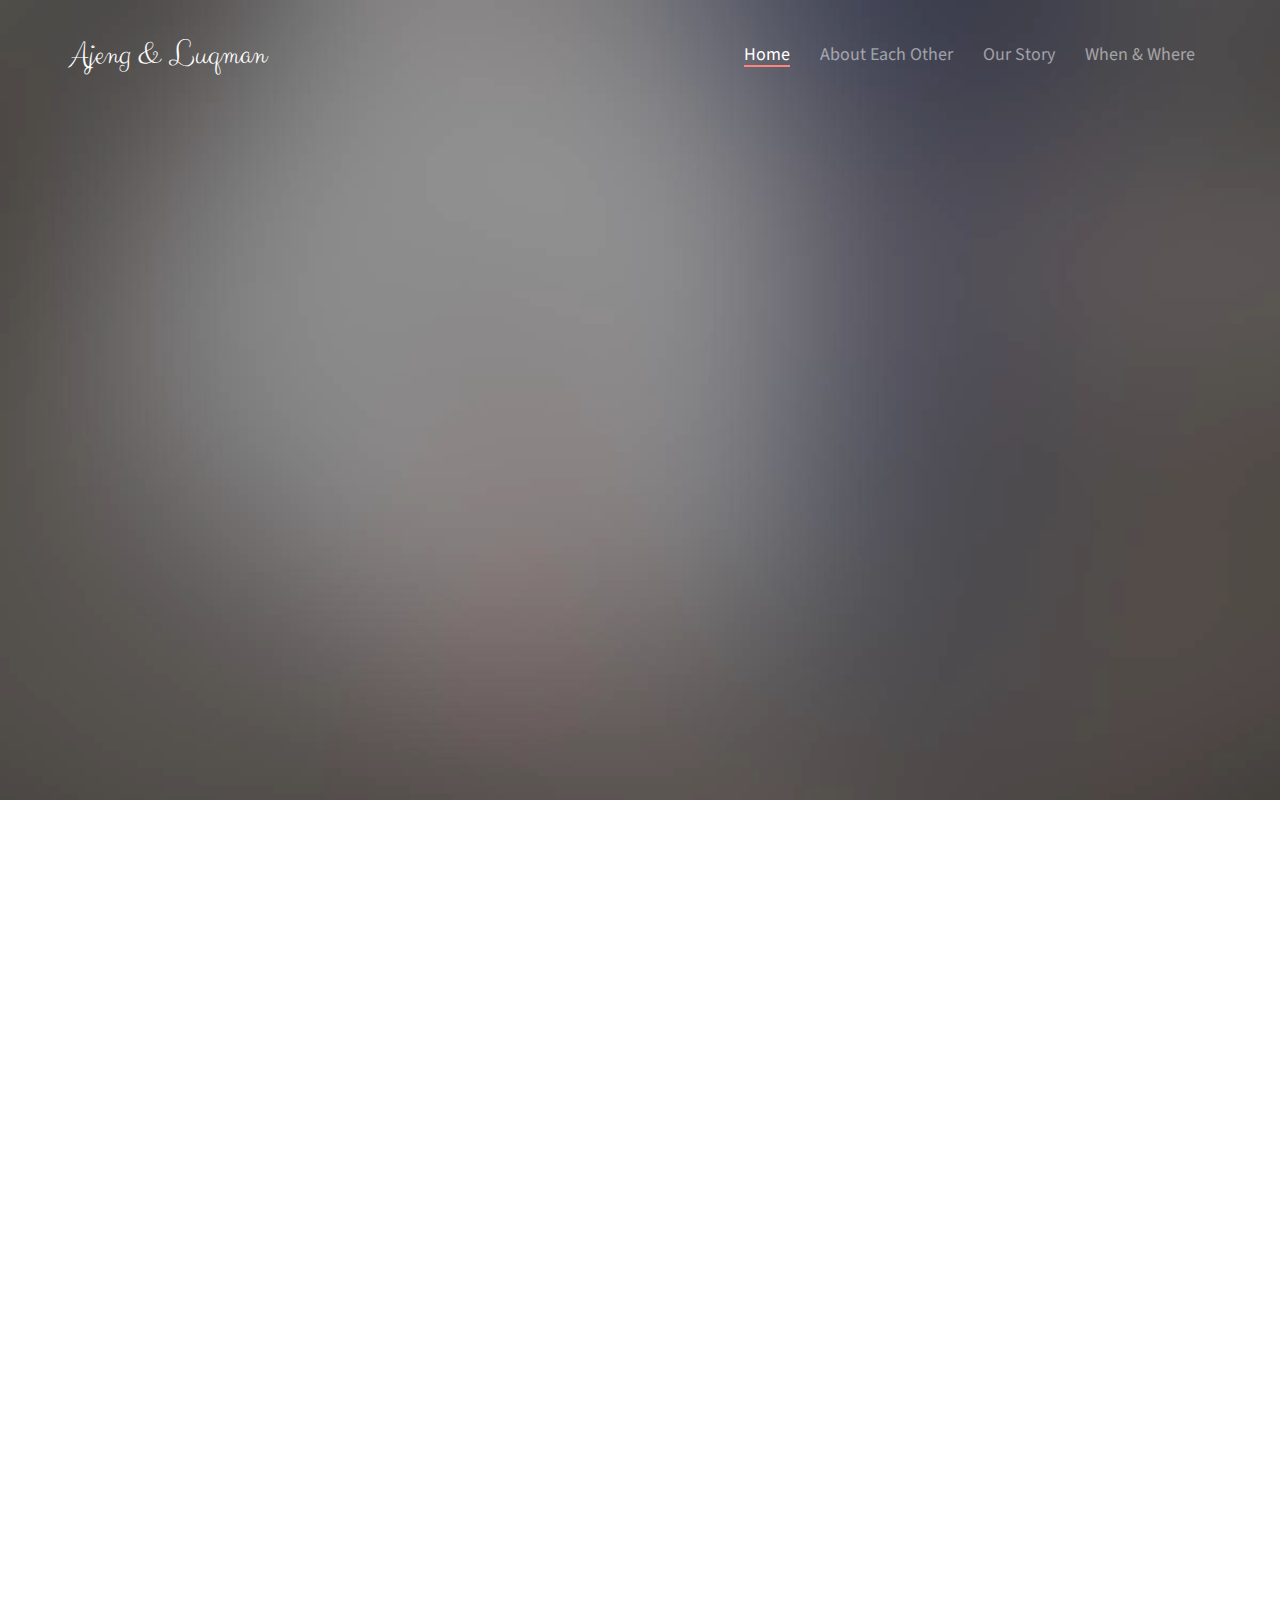
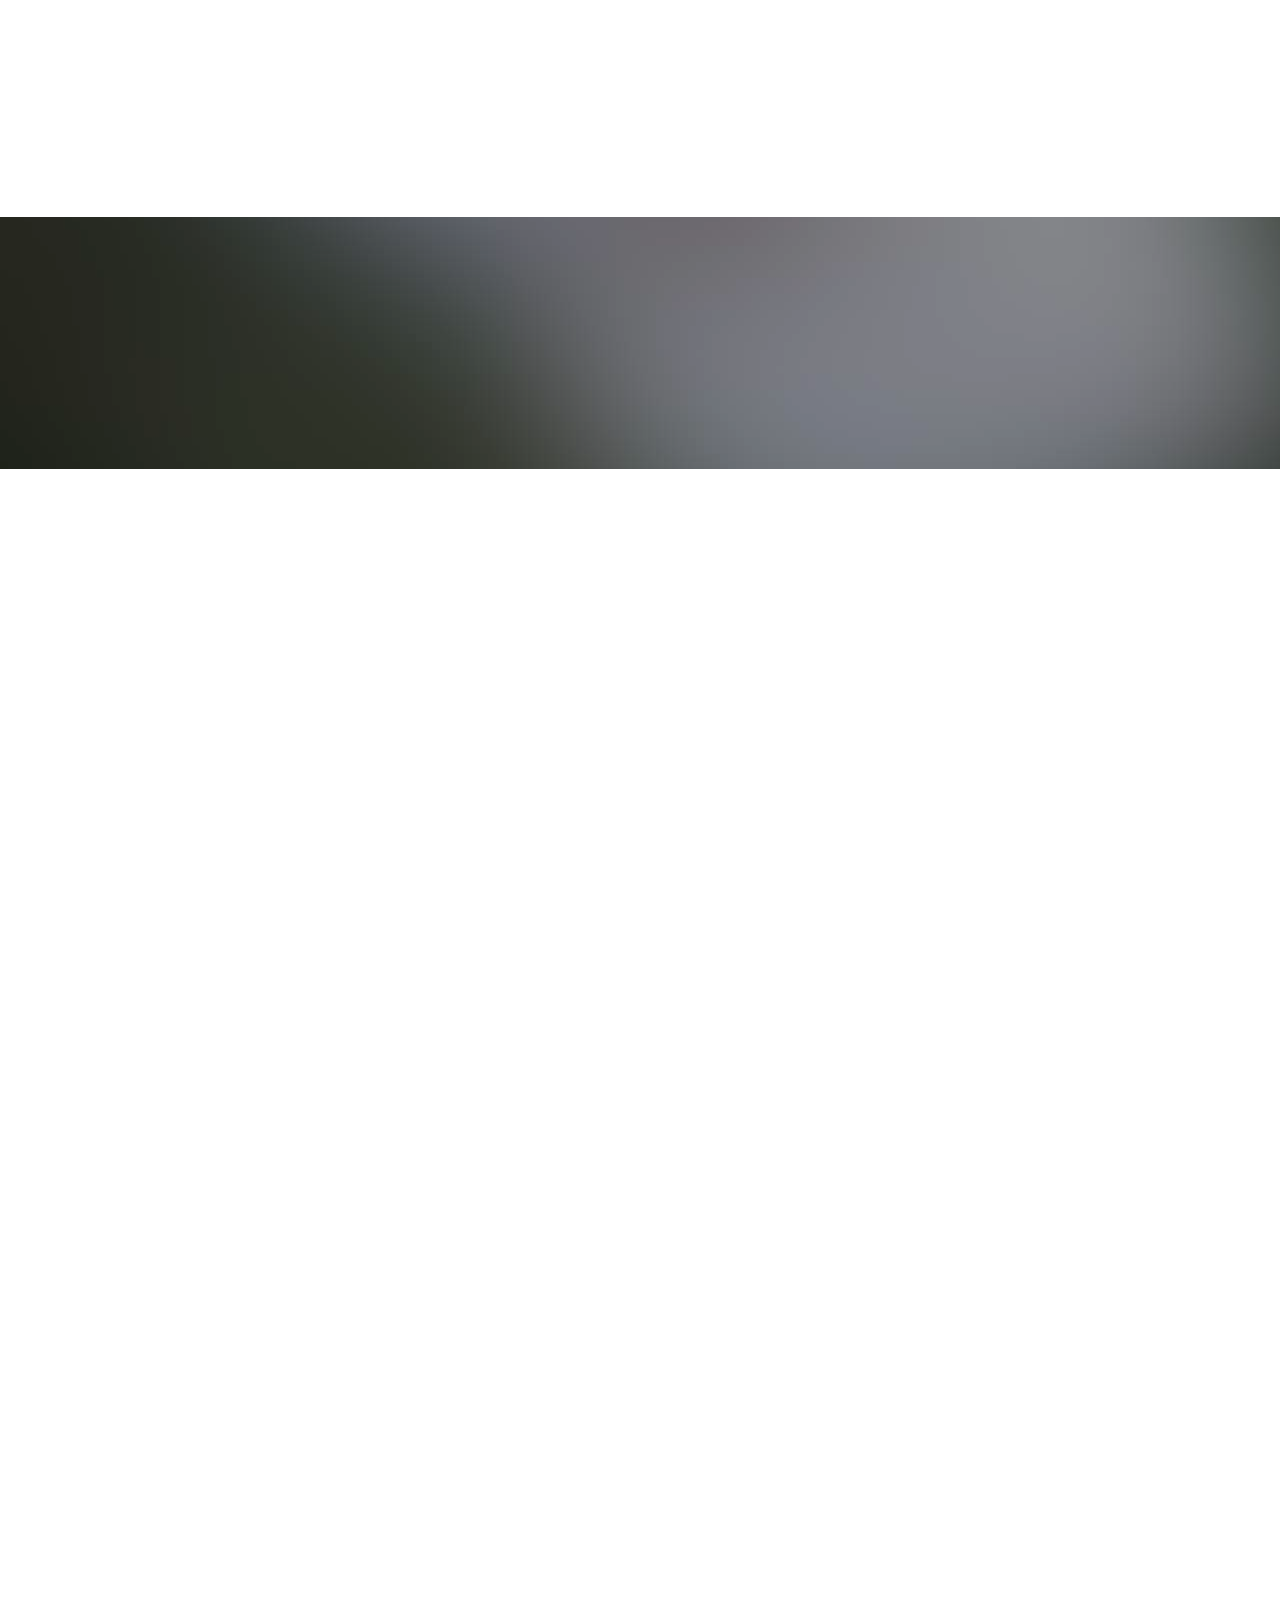
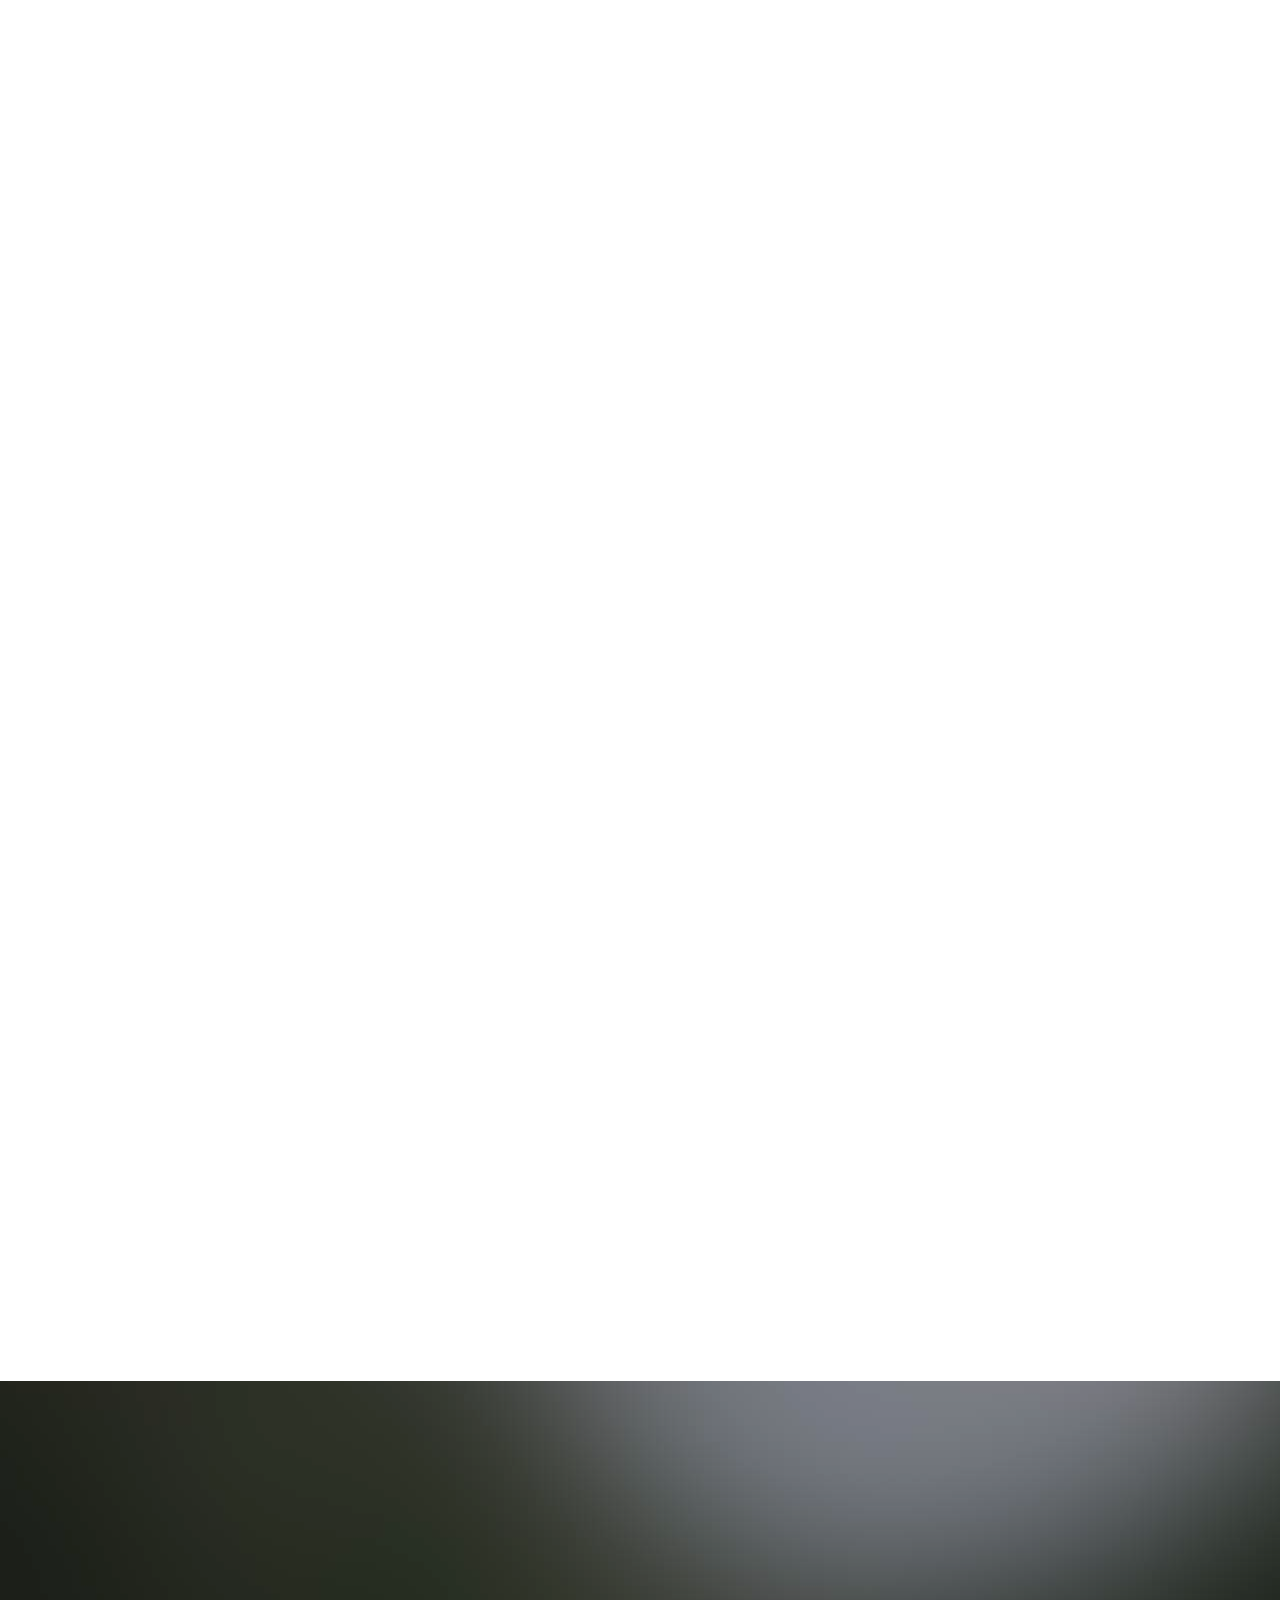
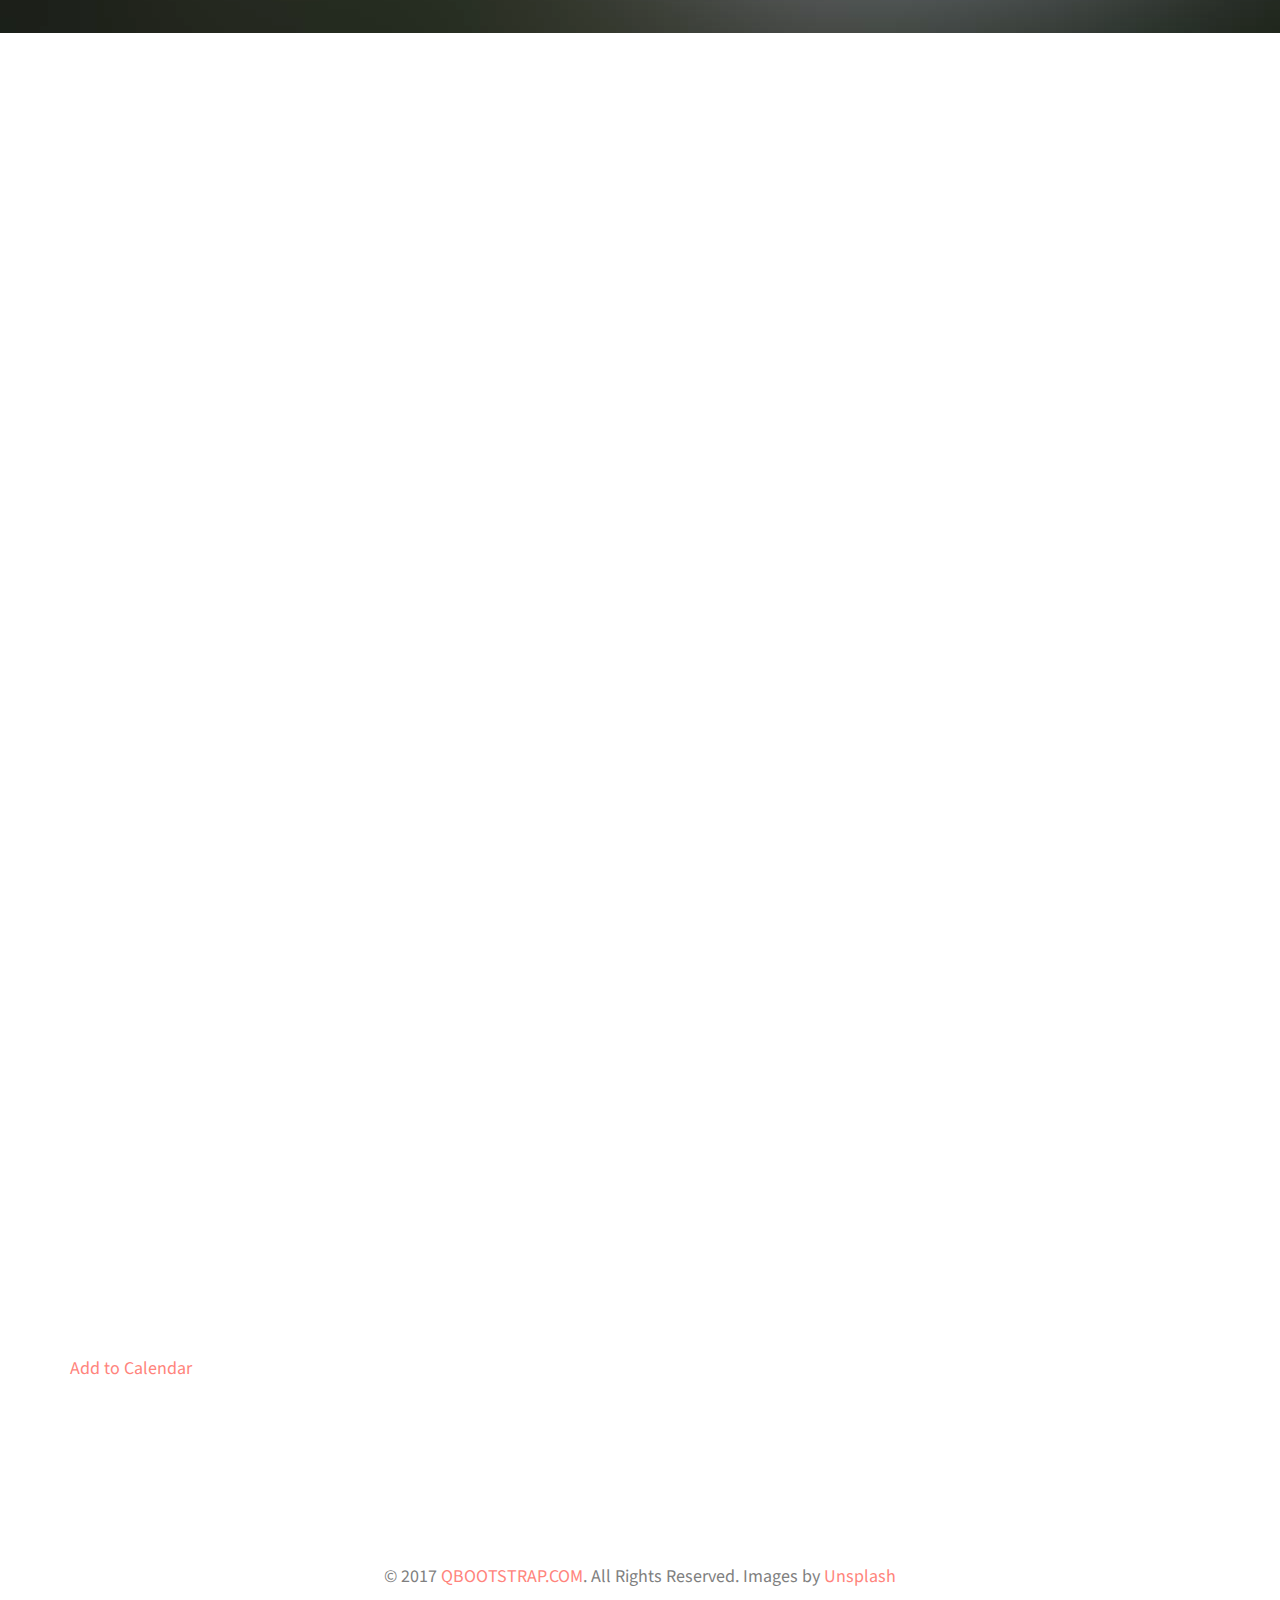
==== commit 1f3800e5: "add 'add to cal' link" ====
--- a/ajeng/index.html
+++ b/ajeng/index.html
@@ -8,9 +8,8 @@
 	<meta http-equiv="X-UA-Compatible" content="IE=edge">
 	<title>Ajeng & Luqman</title>
 	<meta name="viewport" content="width=device-width, initial-scale=1">
-	<meta name="description" content="Free HTML5 Template by QBOOTSTRAP.COM" />
-	<meta name="keywords" content="free html5, free template, free bootstrap, html5, css3, mobile first, responsive" />
-	<meta name="author" content="QBOOTSTRAP.COM" />
+	<meta name="description" content="Ajeng & Luqman" />
+	<meta name="author" content="Luqman" />
 
   <!-- 
 	//////////////////////////////////////////////////////
@@ -37,7 +36,7 @@
 	<meta name="twitter:card" content="" />
 
 	<!-- Place favicon.ico and apple-touch-icon.png in the root directory -->
-	<link rel="shortcut icon" href="favicon.ico">
+	<link rel="shortcut icon" href="images/favicon.ico">
 
 	<link href='https://fonts.googleapis.com/css?family=Source+Sans+Pro:400,300,600,400italic,700' rel='stylesheet' type='text/css'>
 	<link href="https://fonts.googleapis.com/css?family=Clicker+Script" rel="stylesheet">
@@ -395,6 +394,11 @@
 					<div id="map" class="qbootstrap-map">
 						<iframe src="https://www.google.com/maps/embed?pb=!1m18!1m12!1m3!1d3965.964479935704!2d106.84302775036504!3d-6.26840196308825!2m3!1f0!2f0!3f0!3m2!1i1024!2i768!4f13.1!3m3!1m2!1s0x2e69f2463b9e4ad3%3A0x6799f1fb2db9305b!2sMasjid+Nurul+Badar!5e0!3m2!1sid!2sid!4v1562260552574!5m2!1sid!2sid" style="width: 100%" height="450" frameborder="0" style="border:0" allowfullscreen></iframe>
 					</div>
+				</div>
+			</div>
+			<div class="row">
+				<div class="col-md-12">
+					<a href="https://calendar.google.com/calendar/r/eventedit?text=Resepsi+Ajeng+-+Luqman&location=Masjid+Nurul+Badar,+Jl.+Raya+Pasar+Minggu+No.9,+RT.6/RW.1,+Pejaten+Bar.,+Kec.+Ps.+Minggu,+Kota+Jakarta+Selatan,+Daerah+Khusus+Ibukota+Jakarta+12510,+Indonesia&dates=20190728T040000Z/20190728T060000Z" target="_blank">Add to Calendar</a>
 				</div>
 			</div>
 		</div>
